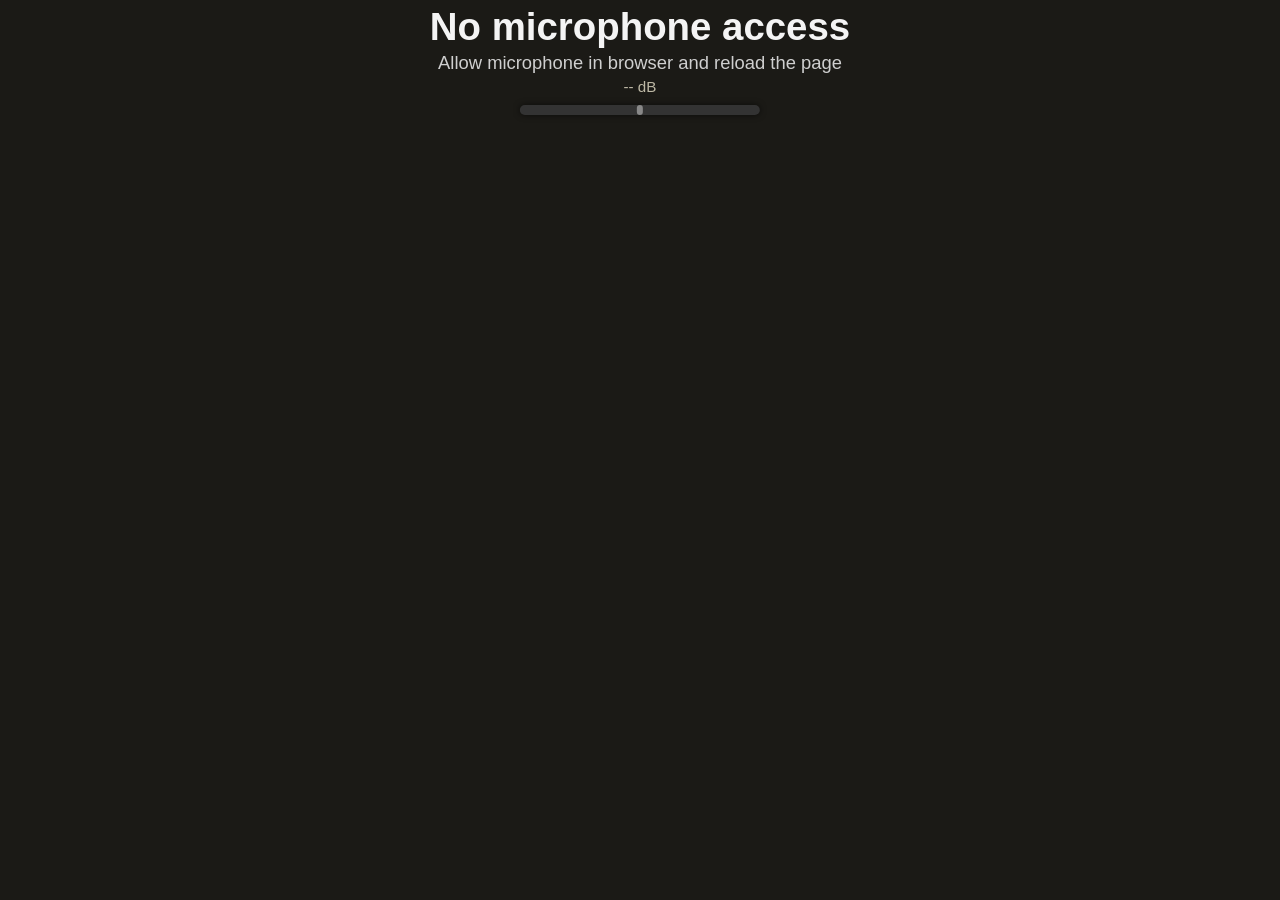
==== tune/index.html @ e5a69b0f "Create index.html" ====
<!DOCTYPE html>
<html lang="en">
<head>
<meta charset="UTF-8" />
<meta name="viewport" content="width=device-width,initial-scale=1" />
<title>Chromatic Tuner</title>
<style>
  :root {
    --bg: #1b1a16;
    --grid: #2b2a24;
    --axis: #4b483f;
    --track: #ffd700;
    --text: #f4f4f4;
    --muted: #cfcfcf;
  }

  body {
    margin: 0;
    overflow: hidden;
    background: var(--bg);
    color: var(--text);
    font-family: "Segoe UI", Tahoma, sans-serif;
  }

  #canvas {
    display: block;
    width: 100vw;
    height: 100vh;
  }

  #hud {
    position: absolute;
    top: 8px;
    left: 50%;
    transform: translateX(-50%);
    text-align: center;
    pointer-events: auto;
  }

  #note {
    font-size: 2.4em;
    font-weight: 700;
    line-height: 1;
    cursor: pointer;
    user-select: none;
  }

  #cents {
    margin-top: 6px;
    font-size: 1.15em;
    color: var(--muted);
  }

  #db {
    margin-top: 4px;
    font-size: 0.95em;
    color: #bdb8a5;
    pointer-events: none;
  }

  #indicator {
    position: relative;
    margin: 10px auto 0;
    width: 240px;
    height: 10px;
    border-radius: 999px;
    background: #333;
    box-shadow: 0 0 6px rgba(0, 0, 0, 0.6);
    pointer-events: none;
  }

  #indicator .bar {
    position: absolute;
    top: 0;
    left: 50%;
    transform: translateX(-50%);
    width: 6px;
    height: 100%;
    border-radius: 999px;
    background: #888;
  }

  #menuPanel {
    position: fixed;
    top: 58px;
    left: 10px;
    z-index: 20;
    width: 320px;
    max-height: calc(100vh - 64px);
    overflow: auto;
    border: 1px solid rgba(214, 188, 107, 0.28);
    border-radius: 14px;
    background: linear-gradient(180deg, rgba(36, 31, 21, 0.96), rgba(25, 22, 16, 0.97));
    padding: 13px;
    box-shadow: 0 12px 30px rgba(0, 0, 0, 0.5);
    backdrop-filter: blur(4px);
  }

  .hidden { display: none; }

  .menuTitle {
    font-size: 1.04rem;
    margin-bottom: 4px;
    color: #f8f0d7;
    font-weight: 650;
  }

  .menuHint {
    margin-bottom: 10px;
    font-size: 0.8rem;
    color: #bfb69c;
  }

  .menuRow {
    display: grid;
    grid-template-columns: 1fr auto auto;
    align-items: center;
    gap: 8px;
    margin-bottom: 8px;
  }

  .menuRow label {
    font-size: 0.86rem;
    color: #d9d1b6;
  }

  .menuRow input {
    width: 108px;
    background: #17140d;
    border: 1px solid #5a523c;
    color: #f6eed9;
    border-radius: 7px;
    padding: 5px 7px;
    font-size: 0.88rem;
  }

  .menuRow input[type="range"] {
    width: 110px;
    padding: 0;
    border: 0;
    background: transparent;
    accent-color: #d8be6f;
  }

  .menuActions {
    display: flex;
    gap: 8px;
    margin-top: 10px;
  }

  .menuAdvancedToggle {
    width: 100%;
    margin-top: 6px;
    border: 1px solid #6e6240;
    background: #2f2619;
    color: #f2e9cf;
    border-radius: 8px;
    padding: 7px 10px;
    cursor: pointer;
    text-align: left;
    font-size: 0.88rem;
  }

  .menuRowCheckbox {
    display: grid;
    grid-template-columns: 1fr auto;
    align-items: center;
    gap: 8px;
    margin-bottom: 8px;
  }

  .menuRowCheckbox label {
    font-size: 0.86rem;
    color: #d9d1b6;
  }

  .menuActions button {
    border: 1px solid #6e6240;
    background: #332a1b;
    color: #f2e9cf;
    border-radius: 7px;
    padding: 6px 10px;
    cursor: pointer;
  }

  #learnAStatus {
    margin-top: 8px;
    min-height: 1.2em;
    color: #cfc8af;
    font-size: 0.84rem;
  }

</style>
</head>
<body>
<canvas id="canvas"></canvas>
<div id="menuPanel" class="hidden">
  <div class="menuTitle">Quick Settings</div>
  <div class="menuHint">Pitch range is fixed: 150-3000 Hz</div>
  <div class="menuRow"><label for="a4Input">Reference A</label><input id="a4Range" type="range" min="380" max="500" step="0.1" value="440" /><input id="a4Input" type="number" min="380" max="500" step="0.1" value="440" /></div>
  <div class="menuActions" style="margin-top: 2px; margin-bottom: 8px;"><button id="learnABtn" type="button">Auto A</button></div>
  <button id="advancedToggleBtn" class="menuAdvancedToggle" type="button">Advanced settings</button>
  <div id="advancedPanel" class="hidden">
    <div class="menuRow"><label for="smoothingInput">Smoothness</label><input id="smoothingRange" type="range" min="1" max="15" step="1" value="5" /><input id="smoothingInput" type="number" min="1" max="15" step="1" value="5" /></div>
    <div class="menuRow"><label for="centsRangeInput">Scale (+/- cents)</label><input id="centsRangeRange" type="range" min="20" max="100" step="5" value="50" /><input id="centsRangeInput" type="number" min="20" max="100" step="5" value="50" /></div>
    <div class="menuRow"><label for="speedInput">Line speed</label><input id="speedRange" type="range" min="1" max="8" step="0.5" value="2" /><input id="speedInput" type="number" min="1" max="8" step="0.5" value="2" /></div>
    <div class="menuRow"><label for="silenceInput">Noise gate (RMS)</label><input id="silenceRange" type="range" min="0.001" max="0.05" step="0.001" value="0.01" /><input id="silenceInput" type="number" min="0.001" max="0.05" step="0.001" value="0.01" /></div>
    <div class="menuRow"><label for="loudInput">Full opacity RMS</label><input id="loudRange" type="range" min="0.01" max="0.3" step="0.005" value="0.08" /><input id="loudInput" type="number" min="0.01" max="0.3" step="0.005" value="0.08" /></div>
    <div class="menuRowCheckbox"><label for="centerZoneEnabledInput">Center zone</label><input id="centerZoneEnabledInput" type="checkbox" checked /></div>
    <div class="menuRow"><label for="zoneDiameterInput">Zone diameter (cents)</label><input id="zoneDiameterRange" type="range" min="2" max="40" step="1" value="10" /><input id="zoneDiameterInput" type="number" min="2" max="40" step="1" value="10" /></div>
  </div>
  <div id="learnAStatus"></div>
</div>
<div id="hud">
  <div id="note">Listening...</div>
  <div id="cents">0 cents</div>
  <div id="db">-80 dB</div>
  <div id="indicator"><div class="bar"></div></div>
</div>

<script type="module">
const minFreq = 150;
const maxFreq = 3000;
const sampleRate = 48000;
let smoothing = 5;
let centsRange = 50;
let silenceRms = 0.01;
let loudRms = 0.08;
let tuningA = 440;

const canvas = document.getElementById('canvas');
const ctx = canvas.getContext('2d');
const noteEl = document.getElementById('note');
const centsEl = document.getElementById('cents');
const dbEl = document.getElementById('db');
const bar = document.querySelector('#indicator .bar');
const menuPanel = document.getElementById('menuPanel');
const advancedToggleBtn = document.getElementById('advancedToggleBtn');
const advancedPanel = document.getElementById('advancedPanel');
const a4Range = document.getElementById('a4Range');
const a4Input = document.getElementById('a4Input');
const smoothingRange = document.getElementById('smoothingRange');
const smoothingInput = document.getElementById('smoothingInput');
const centsRangeRange = document.getElementById('centsRangeRange');
const centsRangeInput = document.getElementById('centsRangeInput');
const speedRange = document.getElementById('speedRange');
const speedInput = document.getElementById('speedInput');
const silenceRange = document.getElementById('silenceRange');
const silenceInput = document.getElementById('silenceInput');
const loudRange = document.getElementById('loudRange');
const loudInput = document.getElementById('loudInput');
const centerZoneEnabledInput = document.getElementById('centerZoneEnabledInput');
const zoneDiameterRange = document.getElementById('zoneDiameterRange');
const zoneDiameterInput = document.getElementById('zoneDiameterInput');
const learnABtn = document.getElementById('learnABtn');
const learnAStatus = document.getElementById('learnAStatus');

let centerY = 0;
let speed = 2;
const gridStep = 60;
let offsetX = 0;
let trail = [];
let lastMedianCents = 0;
let lastCents = [];
let latestPoint = null;
let silentFrames = 0;
let noPitchFrames = 0;
let maxHoldFrames = 18;
let lastShownNote = 'Listening...';
let lastShownCents = 0;
let learnAActive = false;
let learnADeadline = 0;
let learnASamples = [];
let centerZoneEnabled = true;
let centerZoneDiameter = 10;

function resizeCanvas() {
  canvas.width = window.innerWidth;
  canvas.height = window.innerHeight;
  centerY = canvas.height / 2;
}
resizeCanvas();
window.addEventListener('resize', resizeCanvas);

let audioCtx = null;
let analyser = null;
let timeBuffer = null;

function getRms(buffer) {
  let rms = 0;
  for (let i = 0; i < buffer.length; i++) rms += buffer[i] * buffer[i];
  return Math.sqrt(rms / buffer.length);
}

function detectPitch(buffer, minF = minFreq, maxF = maxFreq, sr = sampleRate) {

  const minLag = Math.floor(sr / maxF);
  const maxLag = Math.floor(sr / minF);

  let bestLag = -1;
  let bestCorr = 0;

  for (let lag = minLag; lag <= maxLag; lag++) {
    let corr = 0;
    for (let i = 0; i < buffer.length - lag; i++) {
      corr += buffer[i] * buffer[i + lag];
    }
    if (corr > bestCorr) {
      bestCorr = corr;
      bestLag = lag;
    }
  }

  if (bestLag <= 0) return null;
  return sr / bestLag;
}

const noteNames = ['C', 'C#', 'D', 'D#', 'E', 'F', 'F#', 'G', 'G#', 'A', 'A#', 'B'];
function freqToNote(f) {
  const midi = 69 + 12 * Math.log2(f / tuningA);
  const rounded = Math.round(midi);
  const cents = Math.round((midi - rounded) * 100);
  return {
    name: noteNames[((rounded % 12) + 12) % 12],
    octave: Math.floor(rounded / 12) - 1,
    cents
  };
}

function drawCentsScale() {
  const marks = [];
  for (let m = -centsRange; m <= centsRange; m += 25) marks.push(m);
  if (marks[marks.length - 1] !== centsRange) marks.push(centsRange);
  ctx.font = '13px Segoe UI';
  ctx.textAlign = 'right';
  ctx.textBaseline = 'middle';

  for (const mark of marks) {
    const y = centerY - (mark / centsRange) * (canvas.height / 2);
    const isCenter = mark === 0;
    ctx.strokeStyle = isCenter ? '#555246' : '#353329';
    ctx.lineWidth = isCenter ? 2 : 1;
    ctx.beginPath();
    ctx.moveTo(0, y);
    ctx.lineTo(canvas.width, y);
    ctx.stroke();

    ctx.fillStyle = isCenter ? '#d7d4c8' : '#9c998f';
    const label = mark > 0 ? `+${mark}c` : `${mark}c`;
    ctx.fillText(label, canvas.width - 8, y);
  }
}

function drawMovingGrid() {
  ctx.strokeStyle = '#2b2a24';
  ctx.lineWidth = 1;

  const phase = ((offsetX % gridStep) + gridStep) % gridStep;
  for (let x = -phase; x < canvas.width; x += gridStep) {
    ctx.beginPath();
    ctx.moveTo(x, 0);
    ctx.lineTo(x, canvas.height);
    ctx.stroke();
  }
}

function drawCenterZone() {
  if (!centerZoneEnabled) return;
  const zoneCents = Math.min(centerZoneDiameter / 2, centsRange);
  const yTop = centerY - (zoneCents / centsRange) * (canvas.height / 2);
  const yBottom = centerY + (zoneCents / centsRange) * (canvas.height / 2);

  // Bright cyan gives better long-distance visibility on dark background.
  ctx.fillStyle = 'rgba(80, 230, 255, 0.14)';
  ctx.fillRect(0, yTop, canvas.width, yBottom - yTop);

  ctx.strokeStyle = 'rgba(95, 242, 255, 0.82)';
  ctx.lineWidth = 1.4;
  ctx.beginPath();
  ctx.moveTo(0, yTop);
  ctx.lineTo(canvas.width, yTop);
  ctx.moveTo(0, yBottom);
  ctx.lineTo(canvas.width, yBottom);
  ctx.stroke();
}

function drawNoteRanges(startX) {
  ctx.font = '12px Segoe UI';
  ctx.textAlign = 'center';
  ctx.textBaseline = 'bottom';
  ctx.strokeStyle = 'rgba(185, 176, 142, 0.48)';
  ctx.fillStyle = 'rgba(231, 223, 193, 0.95)';

  let segmentStart = -1;
  let segmentNote = null;

  for (let i = 0; i <= trail.length; i++) {
    const item = i < trail.length ? trail[i] : null;
    const note = item && item.note ? item.note : null;

    if (segmentStart === -1) {
      if (note) {
        segmentStart = i;
        segmentNote = note;
      }
      continue;
    }

    if (note !== segmentNote) {
      const segmentEnd = i - 1;
      const x1 = startX + segmentStart * speed;
      const x2 = startX + segmentEnd * speed;
      const width = x2 - x1;
      const y = canvas.height - 24;
      if (width >= 24) {
        ctx.beginPath();
        ctx.moveTo(x1, y);
        ctx.lineTo(x2, y);
        ctx.moveTo(x1, y - 6);
        ctx.lineTo(x1, y + 6);
        ctx.moveTo(x2, y - 6);
        ctx.lineTo(x2, y + 6);
        ctx.stroke();
      }
      if (width >= 44) ctx.fillText(segmentNote, (x1 + x2) / 2, y - 8);

      if (note) {
        segmentStart = i;
        segmentNote = note;
      } else {
        segmentStart = -1;
        segmentNote = null;
      }
    }
  }
}

function drawTrail() {
  if (trail.length === 0) return;
  const startX = canvas.width - (trail.length - 1) * speed + offsetX;

  ctx.lineWidth = 3;
  for (let i = 1; i < trail.length; i++) {
    const prev = trail[i - 1];
    const curr = trail[i];
    if (!prev || !curr) continue;

    const x1 = startX + (i - 1) * speed;
    const y1 = centerY - (prev.cents / centsRange) * (canvas.height / 2);
    const x2 = startX + i * speed;
    const y2 = centerY - (curr.cents / centsRange) * (canvas.height / 2);
    const alpha = Math.max(0.06, Math.min(1, (prev.alpha + curr.alpha) / 2));
    ctx.strokeStyle = `rgba(255, 215, 0, ${alpha})`;
    ctx.beginPath();
    ctx.moveTo(x1, y1);
    ctx.lineTo(x2, y2);
    ctx.stroke();
  }

  drawNoteRanges(startX);
}

function estimateAFromFrequency(f) {
  const midi440 = 69 + 12 * Math.log2(f / 440);
  const nearestAMidi = Math.round((midi440 - 9) / 12) * 12 + 9;
  const a = f / Math.pow(2, (nearestAMidi - 69) / 12);
  if (!Number.isFinite(a)) return null;
  if (a < 380 || a > 500) return null;
  return a;
}

function finalizeLearnA() {
  learnAActive = false;
  if (learnASamples.length < 8) {
    learnAStatus.textContent = 'Not enough signal. Play A louder and more stable.';
    return;
  }
  const sorted = [...learnASamples].sort((a, b) => a - b);
  const median = sorted[Math.floor(sorted.length / 2)];
  tuningA = Math.round(median * 10) / 10;
  a4Input.value = tuningA.toFixed(1);
  a4Range.value = tuningA.toFixed(1);
  learnAStatus.textContent = `A4 set to ${tuningA.toFixed(1)} Hz`;
}

function updatePitchState() {
  if (!analyser || !timeBuffer) return;
  analyser.getFloatTimeDomainData(timeBuffer);
  const rms = getRms(timeBuffer);
  const db = Math.max(-80, 20 * Math.log10(Math.max(rms, 1e-6)));
  dbEl.textContent = `${db.toFixed(1)} dB`;

  if (rms < silenceRms) {
    silentFrames += 1;
    latestPoint = null;
    lastCents = [];
    noteEl.textContent = lastShownNote;
    centsEl.textContent = `${lastShownCents >= 0 ? '+' : ''}${lastShownCents} cents`;
    bar.style.left = '50%';
    bar.style.background = '#888';
    return;
  }

  silentFrames = 0;
  const f = detectPitch(timeBuffer);

  if (!f) {
    latestPoint = null;
    noteEl.textContent = lastShownNote;
    centsEl.textContent = `${lastShownCents >= 0 ? '+' : ''}${lastShownCents} cents`;
    bar.style.left = '50%';
    bar.style.background = '#888';
    return;
  }

  const { name, octave, cents } = freqToNote(f);
  lastCents.push(cents);
  if (lastCents.length > smoothing) lastCents.shift();

  const sorted = [...lastCents].sort((a, b) => a - b);
  const medianCents = sorted[Math.floor(sorted.length / 2)];
  lastMedianCents = medianCents;

  noteEl.textContent = `${name}${octave}`;
  centsEl.textContent = `${medianCents >= 0 ? '+' : ''}${medianCents} cents`;
  lastShownNote = `${name}${octave}`;
  lastShownCents = medianCents;

  const pct = Math.max(-1, Math.min(1, medianCents / centsRange));
  bar.style.left = `${50 + pct * 50}%`;

  const abs = Math.abs(medianCents);
  if (abs <= 5) bar.style.background = '#2ecc71';
  else if (abs <= 15) bar.style.background = '#f1c40f';
  else bar.style.background = '#e74c3c';

  const normalized = (rms - silenceRms) / (loudRms - silenceRms);
  const alpha = Math.max(0.1, Math.min(1, normalized));
  latestPoint = { cents: medianCents, alpha, note: `${name}${octave}` };
  noPitchFrames = 0;

  if (learnAActive) {
    const aCandidate = estimateAFromFrequency(f);
    if (aCandidate) learnASamples.push(aCandidate);
  }
}

function drawFrame() {
  ctx.fillStyle = '#1b1a16';
  ctx.fillRect(0, 0, canvas.width, canvas.height);

  drawMovingGrid();
  drawCenterZone();
  drawCentsScale();
  drawTrail();
}

function animate() {
  if (learnAActive && performance.now() >= learnADeadline) finalizeLearnA();
  updatePitchState();

  offsetX -= speed;
  const maxLen = Math.ceil(canvas.width / speed) + 10;
  if (offsetX <= -speed) {
    offsetX += speed;
    if (latestPoint) {
      trail.push({ ...latestPoint });
      noPitchFrames = 0;
    } else {
      noPitchFrames += 1;
      const prev = trail.length > 0 ? trail[trail.length - 1] : null;
      if (prev && noPitchFrames <= maxHoldFrames) {
        trail.push({
          cents: prev.cents,
          note: prev.note,
          alpha: Math.max(0.02, prev.alpha * 0.9)
        });
      } else {
        trail.push(null);
      }
    }
    if (trail.length > maxLen) trail.shift();
  }

  drawFrame();
  requestAnimationFrame(animate);
}

function applySettingsFromUI() {
  const nextA4 = parseFloat(a4Input.value);
  const nextSmooth = parseInt(smoothingInput.value, 10);
  const nextRange = parseFloat(centsRangeInput.value);
  const nextSpeed = parseFloat(speedInput.value);
  const nextSilence = parseFloat(silenceInput.value);
  const nextLoud = parseFloat(loudInput.value);
  const nextZoneDiameter = parseFloat(zoneDiameterInput.value);

  if (Number.isFinite(nextA4) && nextA4 >= 380 && nextA4 <= 500) tuningA = nextA4;
  if (Number.isFinite(nextSmooth) && nextSmooth >= 1 && nextSmooth <= 15) smoothing = nextSmooth;
  if (Number.isFinite(nextRange) && nextRange >= 20 && nextRange <= 100) centsRange = nextRange;
  if (Number.isFinite(nextSpeed) && nextSpeed >= 1 && nextSpeed <= 8) speed = nextSpeed;
  if (Number.isFinite(nextSilence) && nextSilence >= 0.001 && nextSilence <= 0.05) silenceRms = nextSilence;
  if (Number.isFinite(nextLoud) && nextLoud > silenceRms && nextLoud <= 0.3) loudRms = nextLoud;
  if (Number.isFinite(nextZoneDiameter) && nextZoneDiameter >= 2 && nextZoneDiameter <= 40) centerZoneDiameter = nextZoneDiameter;
  centerZoneEnabled = centerZoneEnabledInput.checked;

  learnAStatus.textContent = `Applied. A4=${tuningA.toFixed(1)} Hz`;
}

function bindPair(numberEl, rangeEl) {
  const syncFromNumber = () => {
    rangeEl.value = numberEl.value;
    applySettingsFromUI();
  };
  const syncFromRange = () => {
    numberEl.value = rangeEl.value;
    applySettingsFromUI();
  };
  numberEl.addEventListener('input', syncFromNumber);
  numberEl.addEventListener('change', syncFromNumber);
  rangeEl.addEventListener('input', syncFromRange);
  rangeEl.addEventListener('change', syncFromRange);
}

async function startTuner() {
  try {
    const stream = await navigator.mediaDevices.getUserMedia({
      audio: {
        echoCancellation: false,
        noiseSuppression: false,
        autoGainControl: false
      }
    });

    audioCtx = new AudioContext({ sampleRate });
    const source = audioCtx.createMediaStreamSource(stream);
    analyser = audioCtx.createAnalyser();
    analyser.fftSize = 2048;
    source.connect(analyser);
    timeBuffer = new Float32Array(analyser.fftSize);

    if (audioCtx.state === 'suspended') await audioCtx.resume();
    requestAnimationFrame(animate);
  } catch (err) {
    noteEl.textContent = 'No microphone access';
    centsEl.textContent = 'Allow microphone in browser and reload the page';
    dbEl.textContent = '-- dB';
    bar.style.left = '50%';
    bar.style.background = '#888';
  }
}

noteEl.addEventListener('click', () => menuPanel.classList.toggle('hidden'));
advancedToggleBtn.addEventListener('click', () => {
  advancedPanel.classList.toggle('hidden');
  advancedToggleBtn.textContent = advancedPanel.classList.contains('hidden') ? 'Advanced settings' : 'Hide advanced settings';
});
bindPair(a4Input, a4Range);
bindPair(smoothingInput, smoothingRange);
bindPair(centsRangeInput, centsRangeRange);
bindPair(speedInput, speedRange);
bindPair(silenceInput, silenceRange);
bindPair(loudInput, loudRange);
bindPair(zoneDiameterInput, zoneDiameterRange);
centerZoneEnabledInput.addEventListener('change', applySettingsFromUI);
learnABtn.addEventListener('click', () => {
  learnAActive = true;
  learnASamples = [];
  learnADeadline = performance.now() + 2500;
  learnAStatus.textContent = 'Play A for ~2.5 sec...';
});

startTuner();
</script>
</body>
</html>
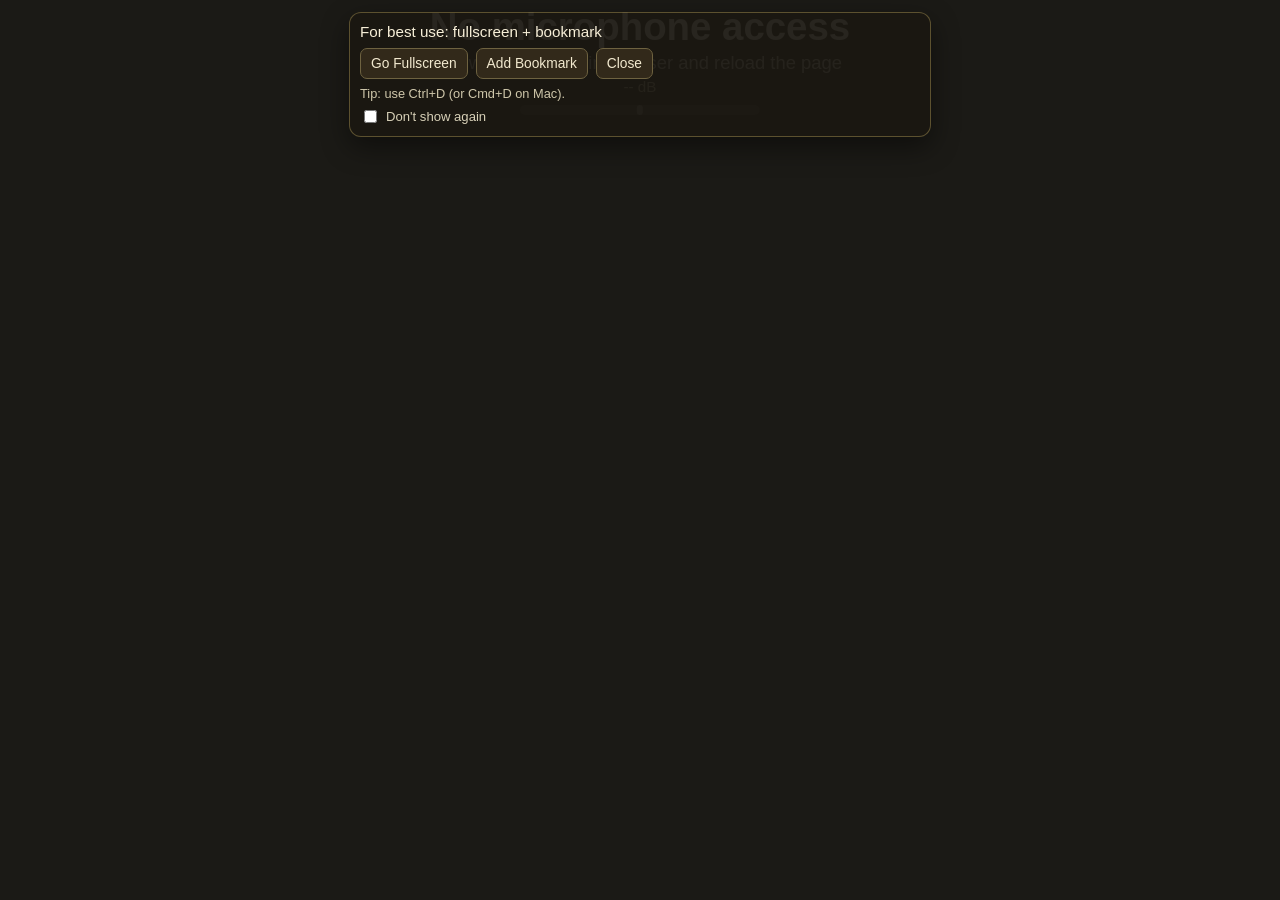
==== commit 25e75283: "Update index.html" ====
--- a/tune/index.html
+++ b/tune/index.html
@@ -190,16 +190,95 @@
     font-size: 0.84rem;
   }
 
+  #startupPanel {
+    position: fixed;
+    inset: 0;
+    z-index: 30;
+    display: flex;
+    align-items: flex-start;
+    justify-content: center;
+    pointer-events: none;
+    padding-top: 12px;
+  }
+
+  #startupPanel.hidden {
+    display: none;
+  }
+
+  #startupCard {
+    width: min(560px, calc(100vw - 24px));
+    border: 1px solid rgba(214, 188, 107, 0.35);
+    border-radius: 12px;
+    background: rgba(27, 24, 17, 0.94);
+    box-shadow: 0 10px 28px rgba(0, 0, 0, 0.45);
+    padding: 10px;
+    pointer-events: auto;
+  }
+
+  .startupTitle {
+    font-size: 0.95rem;
+    color: #f7efd8;
+    margin-bottom: 8px;
+  }
+
+  .startupActions {
+    display: flex;
+    flex-wrap: wrap;
+    gap: 8px;
+  }
+
+  .startupActions button {
+    border: 1px solid #6e6240;
+    background: #32291a;
+    color: #f2e9cf;
+    border-radius: 7px;
+    padding: 7px 10px;
+    cursor: pointer;
+    font-size: 0.86rem;
+  }
+
+  #bookmarkHint {
+    margin-top: 7px;
+    color: #cfc7ab;
+    font-size: 0.8rem;
+  }
+
+  .startupRemember {
+    margin-top: 6px;
+    font-size: 0.82rem;
+    color: #d8d1b8;
+    display: flex;
+    align-items: center;
+    gap: 6px;
+  }
+
 </style>
 </head>
 <body>
 <canvas id="canvas"></canvas>
+<div id="startupPanel">
+  <div id="startupCard">
+    <div class="startupTitle">For best use: fullscreen + bookmark</div>
+    <div class="startupActions">
+      <button id="fullscreenBtn" type="button">Go Fullscreen</button>
+      <button id="bookmarkBtn" type="button">Add Bookmark</button>
+      <button id="installBtn" type="button" class="hidden">Install App</button>
+      <button id="startupCloseBtn" type="button">Close</button>
+    </div>
+    <div id="bookmarkHint">Tip: use Ctrl+D (or Cmd+D on Mac).</div>
+    <label class="startupRemember"><input id="dontShowStartupInput" type="checkbox" /> Don't show again</label>
+  </div>
+</div>
 <div id="menuPanel" class="hidden">
   <div class="menuTitle">Quick Settings</div>
   <div class="menuHint">Pitch range is fixed: 150-3000 Hz</div>
   <div class="menuRow"><label for="a4Input">Reference A</label><input id="a4Range" type="range" min="380" max="500" step="0.1" value="440" /><input id="a4Input" type="number" min="380" max="500" step="0.1" value="440" /></div>
   <div class="menuActions" style="margin-top: 2px; margin-bottom: 8px;"><button id="learnABtn" type="button">Auto A</button></div>
   <button id="advancedToggleBtn" class="menuAdvancedToggle" type="button">Advanced settings</button>
+  <div class="menuActions" style="margin-top: 6px; margin-bottom: 8px;">
+    <button id="advancedFullscreenBtn" type="button">Go Fullscreen</button>
+    <button id="advancedBookmarkBtn" type="button">Add Bookmark</button>
+  </div>
   <div id="advancedPanel" class="hidden">
     <div class="menuRow"><label for="smoothingInput">Smoothness</label><input id="smoothingRange" type="range" min="1" max="15" step="1" value="5" /><input id="smoothingInput" type="number" min="1" max="15" step="1" value="5" /></div>
     <div class="menuRow"><label for="centsRangeInput">Scale (+/- cents)</label><input id="centsRangeRange" type="range" min="20" max="100" step="5" value="50" /><input id="centsRangeInput" type="number" min="20" max="100" step="5" value="50" /></div>
@@ -234,6 +313,15 @@
 const centsEl = document.getElementById('cents');
 const dbEl = document.getElementById('db');
 const bar = document.querySelector('#indicator .bar');
+const startupPanel = document.getElementById('startupPanel');
+const fullscreenBtn = document.getElementById('fullscreenBtn');
+const bookmarkBtn = document.getElementById('bookmarkBtn');
+const installBtn = document.getElementById('installBtn');
+const startupCloseBtn = document.getElementById('startupCloseBtn');
+const bookmarkHint = document.getElementById('bookmarkHint');
+const dontShowStartupInput = document.getElementById('dontShowStartupInput');
+const advancedFullscreenBtn = document.getElementById('advancedFullscreenBtn');
+const advancedBookmarkBtn = document.getElementById('advancedBookmarkBtn');
 const menuPanel = document.getElementById('menuPanel');
 const advancedToggleBtn = document.getElementById('advancedToggleBtn');
 const advancedPanel = document.getElementById('advancedPanel');
@@ -273,6 +361,8 @@
 let learnASamples = [];
 let centerZoneEnabled = true;
 let centerZoneDiameter = 10;
+let deferredInstallPrompt = null;
+let fullscreenAutoTried = false;
 
 function resizeCanvas() {
   canvas.width = window.innerWidth;
@@ -622,6 +712,39 @@
   rangeEl.addEventListener('change', syncFromRange);
 }
 
+async function requestFullscreenNow() {
+  const el = document.documentElement;
+  try {
+    if (document.fullscreenElement) return true;
+    if (el.requestFullscreen) await el.requestFullscreen();
+    else if (el.webkitRequestFullscreen) el.webkitRequestFullscreen();
+    else if (el.msRequestFullscreen) el.msRequestFullscreen();
+    return !!document.fullscreenElement || !!document.webkitFullscreenElement;
+  } catch {
+    return false;
+  }
+}
+
+function closeStartupPanel() {
+  if (dontShowStartupInput.checked) localStorage.setItem('tuner_hide_startup', '1');
+  startupPanel.classList.add('hidden');
+}
+
+function showBookmarkHint() {
+  const isMac = /Mac|iPhone|iPad/.test(navigator.platform);
+  const hotkey = isMac ? 'Cmd+D' : 'Ctrl+D';
+  bookmarkHint.textContent = `Use ${hotkey} to add this page to bookmarks.`;
+}
+
+async function tryFullscreenAuto() {
+  if (fullscreenAutoTried) return;
+  fullscreenAutoTried = true;
+  const ok = await requestFullscreenNow();
+  if (ok) {
+    bookmarkHint.textContent = 'Fullscreen enabled.';
+  }
+}
+
 async function startTuner() {
   try {
     const stream = await navigator.mediaDevices.getUserMedia({
@@ -663,6 +786,40 @@
 bindPair(loudInput, loudRange);
 bindPair(zoneDiameterInput, zoneDiameterRange);
 centerZoneEnabledInput.addEventListener('change', applySettingsFromUI);
+fullscreenBtn.addEventListener('click', async () => {
+  const ok = await requestFullscreenNow();
+  bookmarkHint.textContent = ok
+    ? 'Fullscreen enabled.'
+    : 'Fullscreen was blocked. You can still continue.';
+});
+bookmarkBtn.addEventListener('click', showBookmarkHint);
+advancedFullscreenBtn.addEventListener('click', async () => {
+  const ok = await requestFullscreenNow();
+  bookmarkHint.textContent = ok
+    ? 'Fullscreen enabled.'
+    : 'Fullscreen was blocked. You can still continue.';
+});
+advancedBookmarkBtn.addEventListener('click', showBookmarkHint);
+installBtn.addEventListener('click', async () => {
+  if (!deferredInstallPrompt) return;
+  deferredInstallPrompt.prompt();
+  await deferredInstallPrompt.userChoice;
+  deferredInstallPrompt = null;
+  installBtn.classList.add('hidden');
+});
+startupCloseBtn.addEventListener('click', closeStartupPanel);
+startupCloseBtn.addEventListener('pointerdown', closeStartupPanel);
+window.addEventListener('beforeinstallprompt', (event) => {
+  event.preventDefault();
+  deferredInstallPrompt = event;
+  installBtn.classList.remove('hidden');
+});
+tryFullscreenAuto();
+window.addEventListener('pointerdown', tryFullscreenAuto, { once: true });
+window.addEventListener('keydown', tryFullscreenAuto, { once: true });
+if (localStorage.getItem('tuner_hide_startup') === '1') {
+  startupPanel.classList.add('hidden');
+}
 learnABtn.addEventListener('click', () => {
   learnAActive = true;
   learnASamples = [];
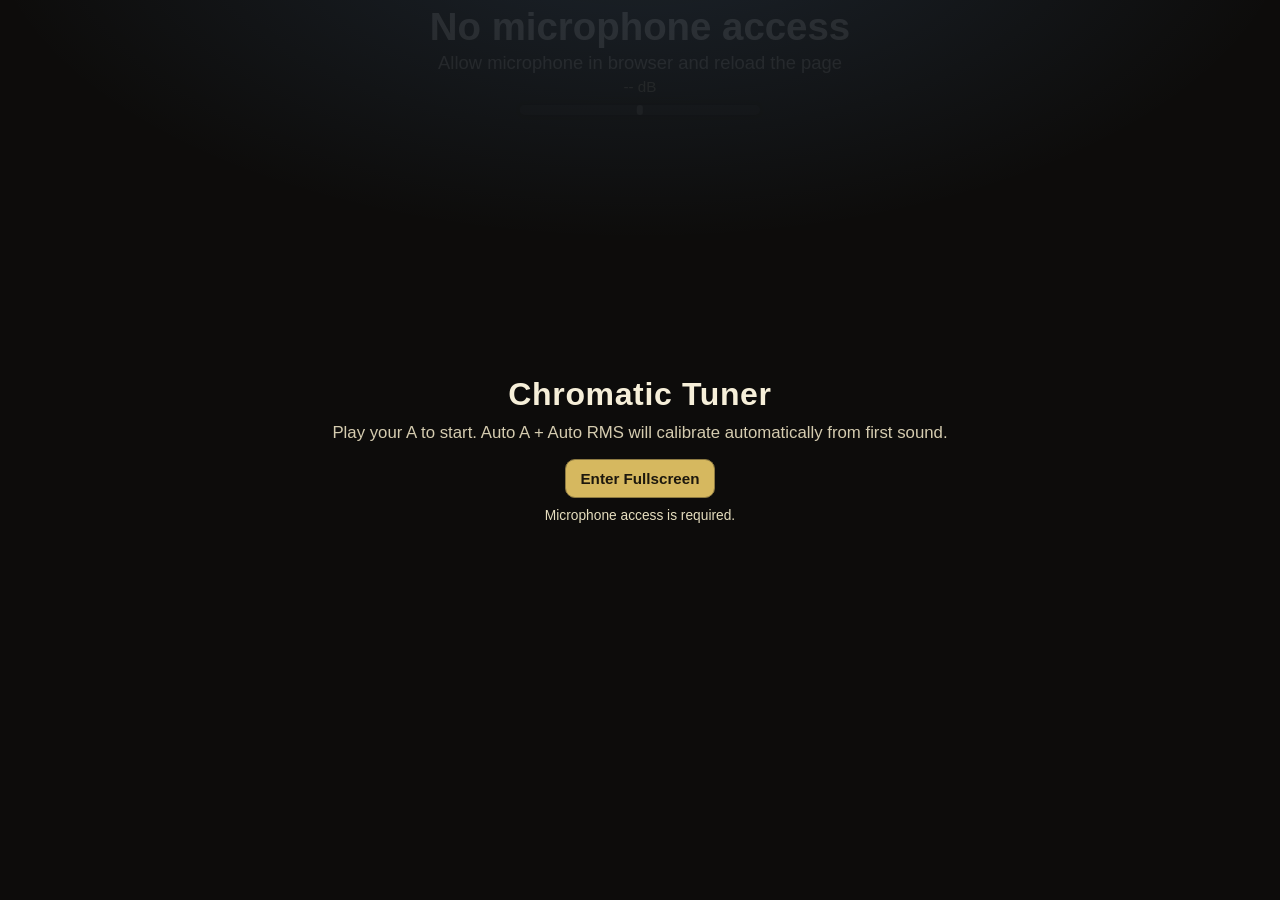
==== commit e3ea799a: "Update index.html" ====
--- a/tune/index.html
+++ b/tune/index.html
@@ -111,6 +111,17 @@
     color: #bfb69c;
   }
 
+  .menuHelp {
+    margin: 4px 0 10px;
+    padding: 8px 9px;
+    border-radius: 8px;
+    border: 1px solid rgba(214, 188, 107, 0.22);
+    background: rgba(255, 255, 255, 0.03);
+    font-size: 0.78rem;
+    color: #cfc7aa;
+    line-height: 1.35;
+  }
+
   .menuRow {
     display: grid;
     grid-template-columns: 1fr auto auto;
@@ -190,90 +201,90 @@
     font-size: 0.84rem;
   }
 
-  #startupPanel {
+  #launchScreen {
     position: fixed;
     inset: 0;
     z-index: 30;
     display: flex;
-    align-items: flex-start;
+    align-items: center;
     justify-content: center;
-    pointer-events: none;
-    padding-top: 12px;
-  }
-
-  #startupPanel.hidden {
+    background:
+      radial-gradient(1200px 600px at 50% -10%, rgba(121, 185, 255, 0.14), transparent 55%),
+      rgba(13, 12, 10, 0.9);
+  }
+
+  #launchScreen.hidden {
     display: none;
   }
 
-  #startupCard {
-    width: min(560px, calc(100vw - 24px));
-    border: 1px solid rgba(214, 188, 107, 0.35);
-    border-radius: 12px;
-    background: rgba(27, 24, 17, 0.94);
-    box-shadow: 0 10px 28px rgba(0, 0, 0, 0.45);
-    padding: 10px;
-    pointer-events: auto;
-  }
-
-  .startupTitle {
+  #launchCard {
+    width: min(760px, calc(100vw - 30px));
+    padding: 22px 16px;
+    text-align: center;
+  }
+
+  #launchTitle {
+    font-size: clamp(1.35rem, 2.7vw, 2rem);
+    color: #f6efd9;
+    margin-bottom: 10px;
+    font-weight: 700;
+    letter-spacing: 0.02em;
+  }
+
+  #launchText {
+    color: #d5ccb0;
+    font-size: clamp(0.92rem, 1.8vw, 1.05rem);
+    margin-bottom: 16px;
+  }
+
+  #launchFullscreenBtn {
+    border: 1px solid #8d7a42;
+    background: #d6b85f;
+    color: #1d180d;
+    border-radius: 10px;
+    padding: 10px 14px;
+    cursor: pointer;
     font-size: 0.95rem;
-    color: #f7efd8;
-    margin-bottom: 8px;
-  }
-
-  .startupActions {
-    display: flex;
-    flex-wrap: wrap;
-    gap: 8px;
-  }
-
-  .startupActions button {
-    border: 1px solid #6e6240;
-    background: #32291a;
-    color: #f2e9cf;
-    border-radius: 7px;
-    padding: 7px 10px;
-    cursor: pointer;
+    font-weight: 700;
+  }
+
+  #launchFullscreenBtn:disabled {
+    opacity: 0.72;
+    cursor: default;
+  }
+
+  #launchStatus {
+    margin-top: 10px;
+    min-height: 1.2em;
+    color: #e6debf;
     font-size: 0.86rem;
-  }
-
-  #bookmarkHint {
-    margin-top: 7px;
-    color: #cfc7ab;
-    font-size: 0.8rem;
-  }
-
-  .startupRemember {
-    margin-top: 6px;
-    font-size: 0.82rem;
-    color: #d8d1b8;
-    display: flex;
-    align-items: center;
-    gap: 6px;
   }
 
 </style>
 </head>
 <body>
 <canvas id="canvas"></canvas>
-<div id="startupPanel">
-  <div id="startupCard">
-    <div class="startupTitle">For best use: fullscreen + bookmark</div>
-    <div class="startupActions">
-      <button id="fullscreenBtn" type="button">Go Fullscreen</button>
-      <button id="bookmarkBtn" type="button">Add Bookmark</button>
-      <button id="installBtn" type="button" class="hidden">Install App</button>
-      <button id="startupCloseBtn" type="button">Close</button>
-    </div>
-    <div id="bookmarkHint">Tip: use Ctrl+D (or Cmd+D on Mac).</div>
-    <label class="startupRemember"><input id="dontShowStartupInput" type="checkbox" /> Don't show again</label>
+<div id="launchScreen">
+  <div id="launchCard">
+    <div id="launchTitle">Chromatic Tuner</div>
+    <div id="launchText">Play your A to start. Auto A + Auto RMS will calibrate automatically from first sound.</div>
+    <button id="launchFullscreenBtn" type="button">Enter Fullscreen</button>
+    <div id="launchStatus"></div>
   </div>
 </div>
 <div id="menuPanel" class="hidden">
   <div class="menuTitle">Quick Settings</div>
   <div class="menuHint">Pitch range is fixed: 150-3000 Hz</div>
   <div class="menuRow"><label for="a4Input">Reference A</label><input id="a4Range" type="range" min="380" max="500" step="0.1" value="440" /><input id="a4Input" type="number" min="380" max="500" step="0.1" value="440" /></div>
-  <div class="menuActions" style="margin-top: 2px; margin-bottom: 8px;"><button id="learnABtn" type="button">Auto A</button></div>
+  <div class="menuActions" style="margin-top: 2px; margin-bottom: 8px;">
+    <button id="learnABtn" type="button">Auto A</button>
+    <button id="learnRmsBtn" type="button">Auto RMS</button>
+    <button id="selfTestBtn" type="button">Self-check</button>
+  </div>
+  <div class="menuHelp">
+    <div><strong>Noise gate (RMS):</strong> minimum level to treat sound as valid.</div>
+    <div><strong>Full opacity RMS:</strong> level where the line reaches maximum visibility.</div>
+  </div>
   <button id="advancedToggleBtn" class="menuAdvancedToggle" type="button">Advanced settings</button>
   <div class="menuActions" style="margin-top: 6px; margin-bottom: 8px;">
     <button id="advancedFullscreenBtn" type="button">Go Fullscreen</button>
@@ -300,7 +311,7 @@
 <script type="module">
 const minFreq = 150;
 const maxFreq = 3000;
-const sampleRate = 48000;
+const preferredSampleRate = 48000;
 let smoothing = 5;
 let centsRange = 50;
 let silenceRms = 0.01;
@@ -313,13 +324,9 @@
 const centsEl = document.getElementById('cents');
 const dbEl = document.getElementById('db');
 const bar = document.querySelector('#indicator .bar');
-const startupPanel = document.getElementById('startupPanel');
-const fullscreenBtn = document.getElementById('fullscreenBtn');
-const bookmarkBtn = document.getElementById('bookmarkBtn');
-const installBtn = document.getElementById('installBtn');
-const startupCloseBtn = document.getElementById('startupCloseBtn');
-const bookmarkHint = document.getElementById('bookmarkHint');
-const dontShowStartupInput = document.getElementById('dontShowStartupInput');
+const launchScreen = document.getElementById('launchScreen');
+const launchFullscreenBtn = document.getElementById('launchFullscreenBtn');
+const launchStatus = document.getElementById('launchStatus');
 const advancedFullscreenBtn = document.getElementById('advancedFullscreenBtn');
 const advancedBookmarkBtn = document.getElementById('advancedBookmarkBtn');
 const menuPanel = document.getElementById('menuPanel');
@@ -341,6 +348,8 @@
 const zoneDiameterRange = document.getElementById('zoneDiameterRange');
 const zoneDiameterInput = document.getElementById('zoneDiameterInput');
 const learnABtn = document.getElementById('learnABtn');
+const learnRmsBtn = document.getElementById('learnRmsBtn');
+const selfTestBtn = document.getElementById('selfTestBtn');
 const learnAStatus = document.getElementById('learnAStatus');
 
 let centerY = 0;
@@ -359,10 +368,34 @@
 let learnAActive = false;
 let learnADeadline = 0;
 let learnASamples = [];
+let learnRmsActive = false;
+let learnRmsDeadline = 0;
+let learnRmsSamples = [];
 let centerZoneEnabled = true;
 let centerZoneDiameter = 10;
-let deferredInstallPrompt = null;
-let fullscreenAutoTried = false;
+let started = false;
+let startupFlowRunning = false;
+let smoothedPitchHz = null;
+let selfTestActive = false;
+let selfTestStartTs = 0;
+let selfTestMidi = [];
+const selfTestNoteMs = 650;
+const selfTestGlideMs = 0;
+let selfTestOsc = null;
+let selfTestGain = null;
+let selfTestLastNoteIndex = -1;
+let transitionCandidateHz = null;
+let transitionFrames = 0;
+const minPitchClarity = 0.35;
+const transitionJumpCents = 70;
+const transitionConfirmFrames = 2;
+const transitionToleranceCents = 35;
+let forceSnapToPitch = false;
+let prevRms = 0;
+let onsetHoldFrames = 0;
+const onsetRmsJump = 0.006;
+const onsetRatio = 1.7;
+const onsetHoldFrameCount = 5; // ~80 ms at 60fps
 
 function resizeCanvas() {
   canvas.width = window.innerWidth;
@@ -382,27 +415,97 @@
   return Math.sqrt(rms / buffer.length);
 }
 
-function detectPitch(buffer, minF = minFreq, maxF = maxFreq, sr = sampleRate) {
-
-  const minLag = Math.floor(sr / maxF);
-  const maxLag = Math.floor(sr / minF);
-
+function correlationAtLag(buffer, lag) {
+  let corr = 0;
+  for (let i = 0; i < buffer.length - lag; i++) corr += buffer[i] * buffer[i + lag];
+  return corr;
+}
+
+function centsDistance(f1, f2) {
+  return Math.abs(1200 * Math.log2(f1 / f2));
+}
+
+function snapCandidateToPreviousOctave(freq, prevFreq, minF, maxF) {
+  if (!Number.isFinite(prevFreq) || prevFreq <= 0) return freq;
+  const candidates = [freq, freq * 2, freq * 0.5, freq * 4, freq * 0.25]
+    .filter(v => Number.isFinite(v) && v >= minF && v <= maxF);
+  if (candidates.length === 0) return freq;
+
+  let best = candidates[0];
+  let bestDist = centsDistance(best, prevFreq);
+  for (let i = 1; i < candidates.length; i++) {
+    const d = centsDistance(candidates[i], prevFreq);
+    if (d < bestDist) {
+      best = candidates[i];
+      bestDist = d;
+    }
+  }
+  return best;
+}
+
+function detectPitch(buffer, minF = minFreq, maxF = maxFreq, sr = (audioCtx ? audioCtx.sampleRate : preferredSampleRate)) {
+  const minLagRaw = Math.max(2, Math.floor(sr / maxF));
+  const maxLagRaw = Math.min(buffer.length - 2, Math.floor(sr / minF));
+  let minLag = minLagRaw;
+  let maxLag = maxLagRaw;
+
+  // Raw mode: keep full lag search window for every frame.
+
+  const d = new Float32Array(maxLag + 1);
+  const cmndf = new Float32Array(maxLag + 1);
+  let running = 0;
+
+  for (let lag = 1; lag <= maxLag; lag++) {
+    let sum = 0;
+    const n = buffer.length - lag;
+    for (let i = 0; i < n; i++) {
+      const delta = buffer[i] - buffer[i + lag];
+      sum += delta * delta;
+    }
+    d[lag] = sum;
+    running += sum;
+    cmndf[lag] = lag === 0 || running <= 1e-10 ? 1 : (d[lag] * lag) / running;
+  }
+
+  const yinThreshold = 0.12;
   let bestLag = -1;
-  let bestCorr = 0;
 
   for (let lag = minLag; lag <= maxLag; lag++) {
-    let corr = 0;
-    for (let i = 0; i < buffer.length - lag; i++) {
-      corr += buffer[i] * buffer[i + lag];
-    }
-    if (corr > bestCorr) {
-      bestCorr = corr;
+    if (cmndf[lag] < yinThreshold) {
       bestLag = lag;
+      // Move to local minimum after threshold crossing.
+      while (bestLag + 1 <= maxLag && cmndf[bestLag + 1] <= cmndf[bestLag]) bestLag += 1;
+      break;
+    }
+  }
+
+  if (bestLag === -1) {
+    let bestVal = Infinity;
+    for (let lag = minLag; lag <= maxLag; lag++) {
+      if (cmndf[lag] < bestVal) {
+        bestVal = cmndf[lag];
+        bestLag = lag;
+      }
     }
   }
 
   if (bestLag <= 0) return null;
-  return sr / bestLag;
+
+  // Parabolic interpolation on CMNDF minimum.
+  let refinedLag = bestLag;
+  if (bestLag > minLag && bestLag < maxLag) {
+    const c0 = cmndf[bestLag - 1];
+    const c1 = cmndf[bestLag];
+    const c2 = cmndf[bestLag + 1];
+    const denom = c0 - (2 * c1) + c2;
+    if (Math.abs(denom) > 1e-10) {
+      const shift = 0.5 * (c0 - c2) / denom;
+      refinedLag = bestLag + Math.max(-0.5, Math.min(0.5, shift));
+    }
+  }
+
+  const clarity = 1 - Math.min(1, cmndf[bestLag]); // higher is better
+  return { freq: sr / refinedLag, clarity };
 }
 
 const noteNames = ['C', 'C#', 'D', 'D#', 'E', 'F', 'F#', 'G', 'G#', 'A', 'A#', 'B'];
@@ -415,6 +518,16 @@
     octave: Math.floor(rounded / 12) - 1,
     cents
   };
+}
+
+function freqFromMidi(midi) {
+  return tuningA * Math.pow(2, (midi - 69) / 12);
+}
+
+function buildSelfTestMidi() {
+  // Chromatic scale: C4 -> C5 (inclusive), then loops
+  selfTestMidi = [];
+  for (let m = 60; m <= 72; m++) selfTestMidi.push(m);
 }
 
 function drawCentsScale() {
@@ -528,12 +641,15 @@
 function drawTrail() {
   if (trail.length === 0) return;
   const startX = canvas.width - (trail.length - 1) * speed + offsetX;
+  const breakJumpCents = 12;
 
   ctx.lineWidth = 3;
   for (let i = 1; i < trail.length; i++) {
     const prev = trail[i - 1];
     const curr = trail[i];
     if (!prev || !curr) continue;
+    if (prev.note !== curr.note) continue;
+    if (Math.abs(curr.cents - prev.cents) > breakJumpCents) continue;
 
     const x1 = startX + (i - 1) * speed;
     const y1 = centerY - (prev.cents / centsRange) * (canvas.height / 2);
@@ -573,17 +689,61 @@
   learnAStatus.textContent = `A4 set to ${tuningA.toFixed(1)} Hz`;
 }
 
+function finalizeLearnRms() {
+  learnRmsActive = false;
+  if (learnRmsSamples.length < 20) {
+    learnAStatus.textContent = 'Not enough level data. Play steady note for ~3 sec.';
+    return;
+  }
+
+  const sorted = [...learnRmsSamples].sort((a, b) => a - b);
+  const p20 = sorted[Math.floor(sorted.length * 0.2)];
+  const p80 = sorted[Math.floor(sorted.length * 0.8)];
+
+  const nextSilence = Math.max(0.001, Math.min(0.05, p20 * 0.7));
+  const nextLoud = Math.max(nextSilence + 0.005, Math.min(0.3, p80 * 1.05));
+
+  silenceRms = nextSilence;
+  loudRms = nextLoud;
+  silenceInput.value = silenceRms.toFixed(3);
+  silenceRange.value = silenceInput.value;
+  loudInput.value = loudRms.toFixed(3);
+  loudRange.value = loudInput.value;
+
+  learnAStatus.textContent = `RMS auto-set: gate=${silenceRms.toFixed(3)}, full=${loudRms.toFixed(3)}`;
+}
+
 function updatePitchState() {
   if (!analyser || !timeBuffer) return;
   analyser.getFloatTimeDomainData(timeBuffer);
   const rms = getRms(timeBuffer);
   const db = Math.max(-80, 20 * Math.log10(Math.max(rms, 1e-6)));
   dbEl.textContent = `${db.toFixed(1)} dB`;
+  if (learnRmsActive && rms > 0.002) learnRmsSamples.push(rms);
+
+  const rmsRatio = prevRms > 1e-6 ? (rms / prevRms) : 1;
+  const isOnset = rms > silenceRms * 1.2 && ((rms - prevRms) > onsetRmsJump || rmsRatio > onsetRatio);
+  prevRms = rms;
+  if (isOnset) onsetHoldFrames = onsetHoldFrameCount;
+
+  if (onsetHoldFrames > 0) {
+    onsetHoldFrames -= 1;
+    noteEl.textContent = lastShownNote;
+    centsEl.textContent = `${lastShownCents >= 0 ? '+' : ''}${lastShownCents} cents`;
+    if (smoothedPitchHz != null) {
+      const alpha = Math.max(0.08, Math.min(1, (rms - silenceRms) / Math.max(1e-5, (loudRms - silenceRms))));
+      latestPoint = { cents: lastShownCents, alpha, note: lastShownNote };
+    }
+    return;
+  }
 
   if (rms < silenceRms) {
     silentFrames += 1;
     latestPoint = null;
     lastCents = [];
+    smoothedPitchHz = null;
+    transitionCandidateHz = null;
+    transitionFrames = 0;
     noteEl.textContent = lastShownNote;
     centsEl.textContent = `${lastShownCents >= 0 ? '+' : ''}${lastShownCents} cents`;
     bar.style.left = '50%';
@@ -592,9 +752,8 @@
   }
 
   silentFrames = 0;
-  const f = detectPitch(timeBuffer);
-
-  if (!f) {
+  const pitch = detectPitch(timeBuffer);
+  if (!pitch) {
     latestPoint = null;
     noteEl.textContent = lastShownNote;
     centsEl.textContent = `${lastShownCents >= 0 ? '+' : ''}${lastShownCents} cents`;
@@ -602,18 +761,27 @@
     bar.style.background = '#888';
     return;
   }
-
+  let f = pitch.freq;
+  const clarity = pitch.clarity;
+  if (!Number.isFinite(f) || !Number.isFinite(clarity) || clarity < minPitchClarity) {
+    latestPoint = null;
+    noteEl.textContent = lastShownNote;
+    centsEl.textContent = `${lastShownCents >= 0 ? '+' : ''}${lastShownCents} cents`;
+    bar.style.left = '50%';
+    bar.style.background = '#888';
+    return;
+  }
+
+  // Raw mode: display detected pitch directly without temporal smoothing.
+  smoothedPitchHz = f;
   const { name, octave, cents } = freqToNote(f);
-  lastCents.push(cents);
-  if (lastCents.length > smoothing) lastCents.shift();
-
-  const sorted = [...lastCents].sort((a, b) => a - b);
-  const medianCents = sorted[Math.floor(sorted.length / 2)];
-  lastMedianCents = medianCents;
-
-  noteEl.textContent = `${name}${octave}`;
+  const currentNote = `${name}${octave}`;
+  const medianCents = cents;
+  lastMedianCents = cents;
+
+  noteEl.textContent = currentNote;
   centsEl.textContent = `${medianCents >= 0 ? '+' : ''}${medianCents} cents`;
-  lastShownNote = `${name}${octave}`;
+  lastShownNote = currentNote;
   lastShownCents = medianCents;
 
   const pct = Math.max(-1, Math.min(1, medianCents / centsRange));
@@ -626,13 +794,27 @@
 
   const normalized = (rms - silenceRms) / (loudRms - silenceRms);
   const alpha = Math.max(0.1, Math.min(1, normalized));
-  latestPoint = { cents: medianCents, alpha, note: `${name}${octave}` };
+  latestPoint = { cents: medianCents, alpha, note: currentNote };
   noPitchFrames = 0;
 
   if (learnAActive) {
     const aCandidate = estimateAFromFrequency(f);
     if (aCandidate) learnASamples.push(aCandidate);
   }
+}
+
+function updateSelfTestState() {
+  if (selfTestMidi.length === 0) buildSelfTestMidi();
+  const now = performance.now();
+  const elapsed = now - selfTestStartTs;
+  const total = selfTestMidi.length;
+  const noteIndex = Math.floor(elapsed / selfTestNoteMs) % total;
+  if (!selfTestOsc || noteIndex === selfTestLastNoteIndex) return;
+  selfTestLastNoteIndex = noteIndex;
+  const midiA = selfTestMidi[noteIndex];
+  const f = freqFromMidi(midiA);
+  selfTestOsc.frequency.cancelScheduledValues(audioCtx.currentTime);
+  selfTestOsc.frequency.setValueAtTime(f, audioCtx.currentTime);
 }
 
 function drawFrame() {
@@ -647,6 +829,8 @@
 
 function animate() {
   if (learnAActive && performance.now() >= learnADeadline) finalizeLearnA();
+  if (learnRmsActive && performance.now() >= learnRmsDeadline) finalizeLearnRms();
+  if (selfTestActive) updateSelfTestState();
   updatePitchState();
 
   offsetX -= speed;
@@ -725,27 +909,16 @@
   }
 }
 
-function closeStartupPanel() {
-  if (dontShowStartupInput.checked) localStorage.setItem('tuner_hide_startup', '1');
-  startupPanel.classList.add('hidden');
-}
-
-function showBookmarkHint() {
+function bookmarkHintText() {
   const isMac = /Mac|iPhone|iPad/.test(navigator.platform);
-  const hotkey = isMac ? 'Cmd+D' : 'Ctrl+D';
-  bookmarkHint.textContent = `Use ${hotkey} to add this page to bookmarks.`;
-}
-
-async function tryFullscreenAuto() {
-  if (fullscreenAutoTried) return;
-  fullscreenAutoTried = true;
-  const ok = await requestFullscreenNow();
-  if (ok) {
-    bookmarkHint.textContent = 'Fullscreen enabled.';
-  }
-}
-
-async function startTuner() {
+  return `Use ${isMac ? 'Cmd+D' : 'Ctrl+D'} to add bookmark.`;
+}
+
+async function ensureAudioInitialized() {
+  if (audioCtx && analyser && timeBuffer) {
+    if (audioCtx.state === 'suspended') await audioCtx.resume();
+    return true;
+  }
   try {
     const stream = await navigator.mediaDevices.getUserMedia({
       audio: {
@@ -755,7 +928,7 @@
       }
     });
 
-    audioCtx = new AudioContext({ sampleRate });
+    audioCtx = new AudioContext({ sampleRate: preferredSampleRate });
     const source = audioCtx.createMediaStreamSource(stream);
     analyser = audioCtx.createAnalyser();
     analyser.fftSize = 2048;
@@ -763,14 +936,121 @@
     timeBuffer = new Float32Array(analyser.fftSize);
 
     if (audioCtx.state === 'suspended') await audioCtx.resume();
-    requestAnimationFrame(animate);
+    return true;
   } catch (err) {
     noteEl.textContent = 'No microphone access';
     centsEl.textContent = 'Allow microphone in browser and reload the page';
     dbEl.textContent = '-- dB';
     bar.style.left = '50%';
     bar.style.background = '#888';
-  }
+    return false;
+  }
+}
+
+function applyAutoAFromSamples(samples) {
+  if (samples.length < 8) return false;
+  const sorted = [...samples].sort((a, b) => a - b);
+  const median = sorted[Math.floor(sorted.length / 2)];
+  tuningA = Math.round(median * 10) / 10;
+  a4Input.value = tuningA.toFixed(1);
+  a4Range.value = tuningA.toFixed(1);
+  return true;
+}
+
+function applyAutoRmsFromSamples(samples) {
+  if (samples.length < 20) return false;
+  const sorted = [...samples].sort((a, b) => a - b);
+  const p20 = sorted[Math.floor(sorted.length * 0.2)];
+  const p80 = sorted[Math.floor(sorted.length * 0.8)];
+  silenceRms = Math.max(0.001, Math.min(0.05, p20 * 0.7));
+  loudRms = Math.max(silenceRms + 0.005, Math.min(0.3, p80 * 1.05));
+  silenceInput.value = silenceRms.toFixed(3);
+  silenceRange.value = silenceInput.value;
+  loudInput.value = loudRms.toFixed(3);
+  loudRange.value = loudInput.value;
+  return true;
+}
+
+async function runStartupCalibration() {
+  const needASamples = 8;
+  const needRmsSamples = 20;
+  const hardTimeoutMs = 12000;
+  const aSamples = [];
+  const rmsSamples = [];
+  const startedAt = performance.now();
+
+  while (true) {
+    analyser.getFloatTimeDomainData(timeBuffer);
+    const rms = getRms(timeBuffer);
+    if (rms > 0.002) rmsSamples.push(rms);
+    const pitch = detectPitch(timeBuffer);
+    if (pitch) {
+      const a = estimateAFromFrequency(pitch.freq);
+      if (a) aSamples.push(a);
+    }
+
+    const aOkNow = aSamples.length >= needASamples;
+    const rmsOkNow = rmsSamples.length >= needRmsSamples;
+    const elapsedMs = performance.now() - startedAt;
+
+    launchStatus.textContent = `Calibrating... A ${Math.min(aSamples.length, needASamples)}/${needASamples}, RMS ${Math.min(rmsSamples.length, needRmsSamples)}/${needRmsSamples}`;
+
+    if (aOkNow && rmsOkNow) break;
+    if (elapsedMs >= hardTimeoutMs) break;
+    await new Promise(resolve => setTimeout(resolve, 33));
+  }
+
+  const aOk = applyAutoAFromSamples(aSamples);
+  const rmsOk = applyAutoRmsFromSamples(rmsSamples);
+  if (!aOk || !rmsOk) {
+    launchStatus.textContent = 'Calibration quality is low. You can tune manually in settings.';
+  } else {
+    launchStatus.textContent = `Ready. A4 ${tuningA.toFixed(1)} Hz, gate ${silenceRms.toFixed(3)}, full ${loudRms.toFixed(3)}.`;
+  }
+}
+
+async function waitForFirstSound(timeoutMs = 12000) {
+  const deadline = performance.now() + timeoutMs;
+  let stableFrames = 0;
+  while (performance.now() < deadline) {
+    analyser.getFloatTimeDomainData(timeBuffer);
+    const rms = getRms(timeBuffer);
+    const pitch = detectPitch(timeBuffer);
+    const hasSignal = rms > 0.006 && !!pitch;
+    stableFrames = hasSignal ? stableFrames + 1 : 0;
+
+    if (stableFrames >= 5) return true;
+    await new Promise(resolve => setTimeout(resolve, 33));
+  }
+  return false;
+}
+
+async function runStartupFlow() {
+  if (startupFlowRunning || started) return;
+  startupFlowRunning = true;
+  launchStatus.textContent = 'Requesting microphone...';
+  const ok = await ensureAudioInitialized();
+  if (!ok) {
+    launchStatus.textContent = 'Microphone access is required.';
+    startupFlowRunning = false;
+    return;
+  }
+
+  launchStatus.textContent = 'Mic ready. Waiting for first sound...';
+  const heard = await waitForFirstSound();
+  if (!heard) {
+    launchStatus.textContent = 'No stable sound detected. Play your A to continue.';
+    startupFlowRunning = false;
+    runStartupFlow();
+    return;
+  }
+
+  await runStartupCalibration();
+  launchScreen.classList.add('hidden');
+  menuPanel.classList.add('hidden');
+  advancedPanel.classList.add('hidden');
+  started = true;
+  requestAnimationFrame(animate);
 }
 
 noteEl.addEventListener('click', () => menuPanel.classList.toggle('hidden'));
@@ -786,51 +1066,73 @@
 bindPair(loudInput, loudRange);
 bindPair(zoneDiameterInput, zoneDiameterRange);
 centerZoneEnabledInput.addEventListener('change', applySettingsFromUI);
-fullscreenBtn.addEventListener('click', async () => {
+advancedFullscreenBtn.addEventListener('click', async () => {
   const ok = await requestFullscreenNow();
-  bookmarkHint.textContent = ok
+  learnAStatus.textContent = ok
     ? 'Fullscreen enabled.'
     : 'Fullscreen was blocked. You can still continue.';
 });
-bookmarkBtn.addEventListener('click', showBookmarkHint);
-advancedFullscreenBtn.addEventListener('click', async () => {
+advancedBookmarkBtn.addEventListener('click', () => {
+  learnAStatus.textContent = bookmarkHintText();
+});
+launchFullscreenBtn.addEventListener('click', async () => {
   const ok = await requestFullscreenNow();
-  bookmarkHint.textContent = ok
-    ? 'Fullscreen enabled.'
-    : 'Fullscreen was blocked. You can still continue.';
+  launchStatus.textContent = ok ? 'Fullscreen enabled.' : 'Fullscreen was blocked by browser.';
 });
-advancedBookmarkBtn.addEventListener('click', showBookmarkHint);
-installBtn.addEventListener('click', async () => {
-  if (!deferredInstallPrompt) return;
-  deferredInstallPrompt.prompt();
-  await deferredInstallPrompt.userChoice;
-  deferredInstallPrompt = null;
-  installBtn.classList.add('hidden');
-});
-startupCloseBtn.addEventListener('click', closeStartupPanel);
-startupCloseBtn.addEventListener('pointerdown', closeStartupPanel);
-window.addEventListener('beforeinstallprompt', (event) => {
-  event.preventDefault();
-  deferredInstallPrompt = event;
-  installBtn.classList.remove('hidden');
-});
-tryFullscreenAuto();
-window.addEventListener('pointerdown', tryFullscreenAuto, { once: true });
-window.addEventListener('keydown', tryFullscreenAuto, { once: true });
-if (localStorage.getItem('tuner_hide_startup') === '1') {
-  startupPanel.classList.add('hidden');
-}
 learnABtn.addEventListener('click', () => {
   learnAActive = true;
   learnASamples = [];
   learnADeadline = performance.now() + 2500;
   learnAStatus.textContent = 'Play A for ~2.5 sec...';
 });
-
-startTuner();
+learnRmsBtn.addEventListener('click', () => {
+  learnRmsActive = true;
+  learnRmsSamples = [];
+  learnRmsDeadline = performance.now() + 3000;
+  learnAStatus.textContent = 'Play your normal loudness for ~3 sec...';
+});
+selfTestBtn.addEventListener('click', async () => {
+  const ready = await ensureAudioInitialized();
+  if (!ready) return;
+  selfTestActive = !selfTestActive;
+  if (selfTestActive) {
+    if (audioCtx.state === 'suspended') await audioCtx.resume();
+    selfTestStartTs = performance.now();
+    selfTestLastNoteIndex = -1;
+    buildSelfTestMidi();
+    trail = [];
+    lastCents = [];
+    latestPoint = null;
+    smoothedPitchHz = null;
+    if (!selfTestGain) {
+      selfTestGain = audioCtx.createGain();
+      selfTestGain.gain.value = 0.025;
+      selfTestGain.connect(audioCtx.destination);
+      selfTestGain.connect(analyser);
+    }
+    selfTestOsc = audioCtx.createOscillator();
+    selfTestOsc.type = 'sine';
+    selfTestOsc.frequency.value = freqFromMidi(selfTestMidi[0]);
+    selfTestOsc.connect(selfTestGain);
+    selfTestOsc.start();
+    learnAStatus.textContent = 'Self-check running: chromatic C4 -> C5 loop.';
+    selfTestBtn.textContent = 'Stop Self-check';
+  } else {
+    if (selfTestOsc) {
+      try { selfTestOsc.stop(); } catch {}
+      try { selfTestOsc.disconnect(); } catch {}
+      selfTestOsc = null;
+    }
+    if (selfTestGain) {
+      try { selfTestGain.disconnect(); } catch {}
+      selfTestGain = null;
+    }
+    selfTestLastNoteIndex = -1;
+    learnAStatus.textContent = 'Self-check stopped.';
+    selfTestBtn.textContent = 'Self-check';
+  }
+});
+runStartupFlow();
 </script>
 </body>
 </html>
-
-
-
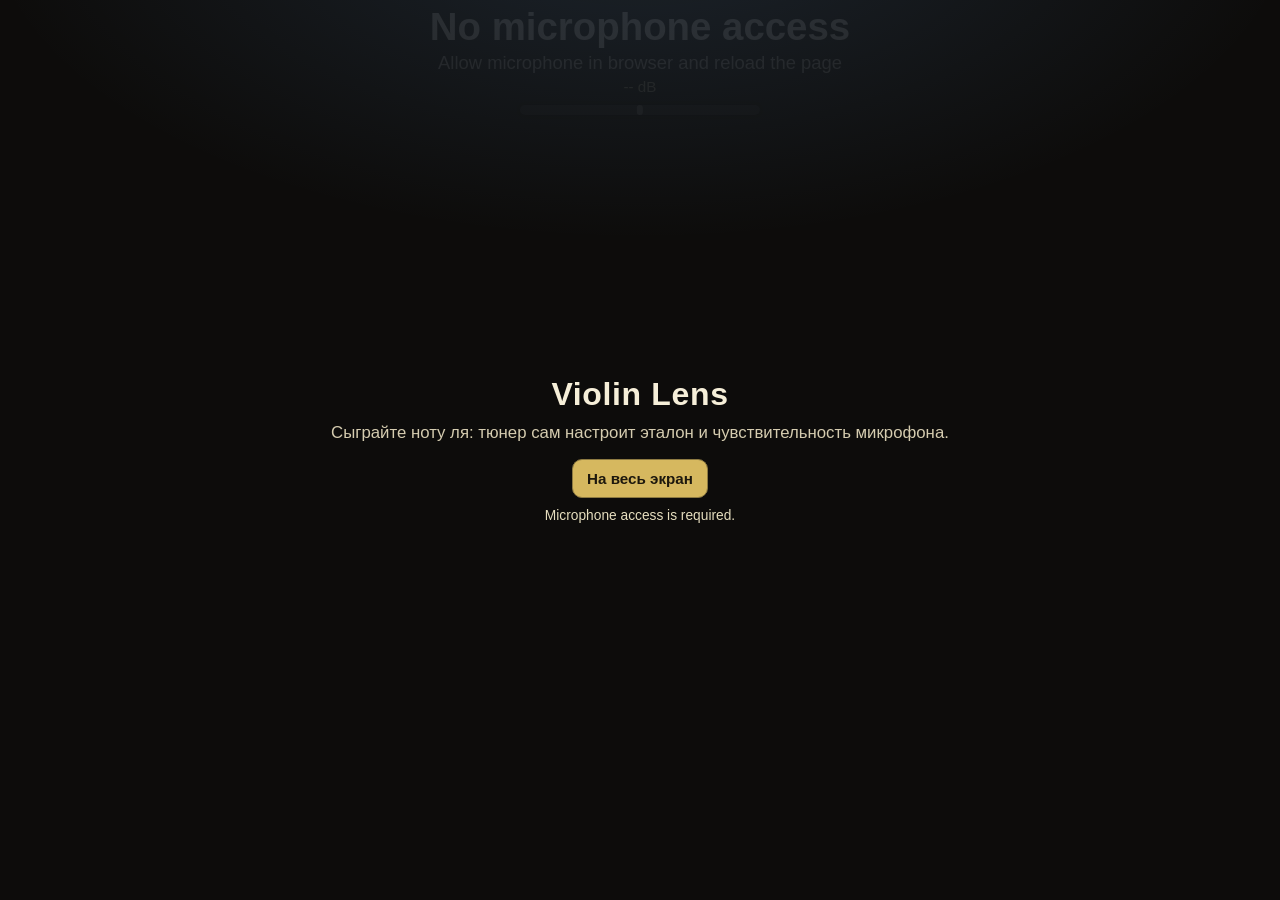
==== commit f7809873: "Update index.html" ====
--- a/tune/index.html
+++ b/tune/index.html
@@ -1,9 +1,9 @@
 <!DOCTYPE html>
-<html lang="en">
+<html lang="ru">
 <head>
 <meta charset="UTF-8" />
 <meta name="viewport" content="width=device-width,initial-scale=1" />
-<title>Chromatic Tuner</title>
+<title>Violin Lens — тюнер и анализатор тембра</title>
 <style>
   :root {
     --bg: #1b1a16;
@@ -21,6 +21,29 @@
     color: var(--text);
     font-family: "Segoe UI", Tahoma, sans-serif;
   }
+
+  button, input { font: inherit; }
+
+  #screenTrack {
+    display: flex;
+    width: 200vw;
+    height: 100vh;
+    transform: translateX(0);
+    transition: transform 420ms cubic-bezier(0.22, 1, 0.36, 1);
+    will-change: transform;
+  }
+
+  #screenTrack.showAnalyzer { transform: translateX(-100vw); }
+
+  .screen {
+    position: relative;
+    flex: 0 0 100vw;
+    width: 100vw;
+    height: 100vh;
+    min-width: 0;
+  }
+
+  #tunerScreen { overflow: hidden; }
 
   #canvas {
     display: block;
@@ -81,7 +104,7 @@
   }
 
   #menuPanel {
-    position: fixed;
+    position: absolute;
     top: 58px;
     left: 10px;
     z-index: 20;
@@ -202,7 +225,7 @@
   }
 
   #launchScreen {
-    position: fixed;
+    position: absolute;
     inset: 0;
     z-index: 30;
     display: flex;
@@ -260,15 +283,281 @@
     font-size: 0.86rem;
   }
 
+  #screenTabs {
+    position: fixed;
+    right: 16px;
+    top: 14px;
+    z-index: 24;
+    display: flex;
+    gap: 4px;
+    padding: 4px;
+    border: 1px solid rgba(214, 188, 107, 0.25);
+    border-radius: 999px;
+    background: rgba(19, 18, 15, 0.82);
+    box-shadow: 0 8px 24px rgba(0, 0, 0, 0.28);
+    backdrop-filter: blur(10px);
+    opacity: 0;
+    pointer-events: none;
+    transition: opacity 220ms ease;
+  }
+
+  #screenTabs.ready { opacity: 1; pointer-events: auto; }
+
+  .screenTab {
+    border: 0;
+    border-radius: 999px;
+    padding: 7px 12px;
+    color: #bdb7a6;
+    background: transparent;
+    cursor: pointer;
+  }
+
+  .screenTab.active {
+    color: #1b180f;
+    background: #d8be6f;
+    font-weight: 700;
+  }
+
+  #analyzerScreen {
+    overflow-y: auto;
+    overflow-x: hidden;
+    background:
+      radial-gradient(900px 520px at 76% -10%, rgba(81, 203, 213, 0.14), transparent 62%),
+      radial-gradient(760px 460px at 7% 35%, rgba(216, 190, 111, 0.08), transparent 68%),
+      #11120f;
+    color: #f4f1e9;
+    touch-action: pan-y;
+  }
+
+  .analyzerShell {
+    width: min(1180px, calc(100% - 32px));
+    margin: 0 auto;
+    padding: 70px 0 42px;
+  }
+
+  .analyzerEyebrow {
+    color: #77d7db;
+    font-size: 0.78rem;
+    font-weight: 700;
+    letter-spacing: 0.14em;
+    text-transform: uppercase;
+  }
+
+  .analyzerHeader {
+    display: grid;
+    grid-template-columns: minmax(0, 1fr) minmax(260px, 430px);
+    align-items: end;
+    gap: 30px;
+    margin-bottom: 22px;
+  }
+
+  .analyzerHeader h1 {
+    margin: 8px 0 8px;
+    font-size: clamp(2rem, 5.2vw, 4.6rem);
+    line-height: 0.95;
+    letter-spacing: -0.055em;
+    color: #faf5e9;
+  }
+
+  .analyzerIntro {
+    margin: 0;
+    color: #aaa99f;
+    line-height: 1.55;
+  }
+
+  .liveBadge {
+    justify-self: end;
+    display: inline-flex;
+    align-items: center;
+    gap: 9px;
+    margin-bottom: 4px;
+    padding: 8px 12px;
+    border: 1px solid rgba(119, 215, 219, 0.26);
+    border-radius: 999px;
+    color: #b8e8e9;
+    background: rgba(30, 77, 80, 0.24);
+    font-size: 0.82rem;
+  }
+
+  .liveBadge::before {
+    content: "";
+    width: 7px;
+    height: 7px;
+    border-radius: 50%;
+    background: #77d7db;
+    box-shadow: 0 0 0 5px rgba(119, 215, 219, 0.09);
+  }
+
+  .spectrumPanel {
+    border: 1px solid rgba(245, 236, 208, 0.11);
+    border-radius: 22px;
+    background: linear-gradient(180deg, rgba(31, 33, 29, 0.94), rgba(19, 20, 18, 0.96));
+    box-shadow: 0 24px 80px rgba(0, 0, 0, 0.32);
+    overflow: hidden;
+  }
+
+  .spectrumTopline {
+    display: flex;
+    justify-content: space-between;
+    gap: 18px;
+    align-items: center;
+    padding: 15px 18px 10px;
+    color: #c9c5b8;
+    font-size: 0.82rem;
+  }
+
+  .spectrumLegend { display: flex; gap: 16px; flex-wrap: wrap; }
+  .legendItem { display: inline-flex; align-items: center; gap: 7px; }
+  .legendSwatch { width: 22px; height: 2px; background: #e4c76e; }
+  .legendSwatch.profile { background: #77d7db; border-top: 1px dashed #77d7db; }
+
+  #spectrumCanvas {
+    display: block;
+    width: 100%;
+    height: clamp(260px, 43vh, 460px);
+  }
+
+  #toneSummary {
+    color: #f0e8d2;
+    text-align: right;
+  }
+
+  .bandGrid {
+    display: grid;
+    grid-template-columns: repeat(3, 1fr);
+    gap: 12px;
+    margin-top: 12px;
+  }
+
+  .bandCard, .profilePanel, .reviewPanel {
+    border: 1px solid rgba(245, 236, 208, 0.1);
+    border-radius: 18px;
+    background: rgba(27, 29, 25, 0.84);
+  }
+
+  .bandCard { padding: 16px; }
+  .bandName { color: #eee7d6; font-weight: 650; }
+  .bandRange { margin-top: 3px; color: #777d77; font-size: 0.77rem; }
+  .bandLevel { margin-top: 18px; color: #d8be6f; font-size: 1.48rem; font-variant-numeric: tabular-nums; }
+  .bandRelation { margin-top: 3px; color: #8e9189; font-size: 0.77rem; }
+
+  .lowerGrid {
+    display: grid;
+    grid-template-columns: minmax(0, 1.08fr) minmax(0, 0.92fr);
+    gap: 12px;
+    margin-top: 12px;
+  }
+
+  .profilePanel, .reviewPanel { padding: 20px; }
+  .sectionKicker { color: #77d7db; font-size: 0.72rem; font-weight: 700; letter-spacing: 0.12em; text-transform: uppercase; }
+  .panelTitle { margin: 5px 0 8px; color: #f4edde; font-size: 1.22rem; }
+  .panelCopy { margin: 0 0 18px; color: #898d86; font-size: 0.86rem; line-height: 1.48; }
+
+  .eqControl {
+    display: grid;
+    grid-template-columns: minmax(112px, 0.85fr) minmax(120px, 1.4fr) 62px;
+    gap: 12px;
+    align-items: center;
+    padding: 11px 0;
+    border-top: 1px solid rgba(245, 236, 208, 0.075);
+  }
+
+  .eqLabel { color: #d8d2c4; font-size: 0.85rem; }
+  .eqLabel small { display: block; margin-top: 2px; color: #737872; }
+  .eqControl input[type="range"] { width: 100%; accent-color: #77d7db; }
+  .eqValue { color: #bce8e8; text-align: right; font-variant-numeric: tabular-nums; }
+
+  .profileNote {
+    margin-top: 14px;
+    padding: 11px 12px;
+    border-left: 2px solid #d8be6f;
+    border-radius: 0 9px 9px 0;
+    color: #a9a79e;
+    background: rgba(216, 190, 111, 0.055);
+    font-size: 0.78rem;
+    line-height: 1.45;
+  }
+
+  #recentClips { display: grid; gap: 8px; }
+
+  .emptyClips {
+    display: grid;
+    place-items: center;
+    min-height: 126px;
+    padding: 12px;
+    border: 1px dashed rgba(245, 236, 208, 0.14);
+    border-radius: 12px;
+    color: #737872;
+    text-align: center;
+    font-size: 0.83rem;
+    line-height: 1.45;
+  }
+
+  .clipRow {
+    display: grid;
+    grid-template-columns: minmax(0, 1fr) auto;
+    gap: 10px;
+    align-items: center;
+    padding: 10px 0;
+    border-top: 1px solid rgba(245, 236, 208, 0.075);
+  }
+
+  .clipTitle { color: #ddd7c9; font-size: 0.86rem; }
+  .clipMeta { margin-top: 3px; color: #767b75; font-size: 0.73rem; }
+  .clipActions { display: flex; gap: 6px; }
+  .clipButton {
+    min-width: 40px;
+    border: 1px solid rgba(216, 190, 111, 0.28);
+    border-radius: 8px;
+    padding: 6px 9px;
+    color: #e3dcc9;
+    background: rgba(216, 190, 111, 0.07);
+    cursor: pointer;
+  }
+  .clipButton.processed { border-color: rgba(119, 215, 219, 0.32); color: #bce8e8; background: rgba(119, 215, 219, 0.07); }
+  #reviewStatus { min-height: 1.2em; margin-top: 10px; color: #a8aaa3; font-size: 0.77rem; }
+
+  .analyzerFootnote {
+    margin-top: 16px;
+    color: #666b65;
+    font-size: 0.75rem;
+    line-height: 1.5;
+  }
+
+  @media (max-width: 820px) {
+    #screenTabs { top: auto; right: 50%; bottom: 14px; transform: translateX(50%); }
+    .analyzerShell { width: min(100% - 20px, 680px); padding-top: 24px; padding-bottom: 88px; }
+    .analyzerHeader { grid-template-columns: 1fr; gap: 10px; padding-right: 0; }
+    .liveBadge { justify-self: start; }
+    .bandGrid, .lowerGrid { grid-template-columns: 1fr; }
+    .bandGrid { grid-template-columns: repeat(3, minmax(0, 1fr)); }
+    .bandCard { padding: 12px; }
+    .bandName { font-size: 0.82rem; }
+    .bandLevel { margin-top: 12px; font-size: 1.08rem; }
+    .spectrumTopline { align-items: flex-start; flex-direction: column; }
+    #toneSummary { text-align: left; }
+  }
+
+  @media (max-width: 520px) {
+    .bandGrid { grid-template-columns: 1fr; }
+    .bandCard { display: grid; grid-template-columns: 1fr auto; align-items: center; }
+    .bandLevel { grid-row: 1 / span 2; grid-column: 2; margin: 0; }
+    .bandRelation { grid-column: 1 / -1; }
+    .eqControl { grid-template-columns: 1fr 52px; }
+    .eqControl input { grid-column: 1 / -1; grid-row: 2; }
+  }
+
 </style>
 </head>
 <body>
+<div id="screenTrack">
+<section id="tunerScreen" class="screen" aria-label="Хроматический тюнер">
 <canvas id="canvas"></canvas>
 <div id="launchScreen">
   <div id="launchCard">
-    <div id="launchTitle">Chromatic Tuner</div>
-    <div id="launchText">Play your A to start. Auto A + Auto RMS will calibrate automatically from first sound.</div>
-    <button id="launchFullscreenBtn" type="button">Enter Fullscreen</button>
+    <div id="launchTitle">Violin Lens</div>
+    <div id="launchText">Сыграйте ноту ля: тюнер сам настроит эталон и чувствительность микрофона.</div>
+    <button id="launchFullscreenBtn" type="button">На весь экран</button>
     <div id="launchStatus"></div>
   </div>
 </div>
@@ -307,6 +596,96 @@
   <div id="db">-80 dB</div>
   <div id="indicator"><div class="bar"></div></div>
 </div>
+</section>
+
+<section id="analyzerScreen" class="screen" aria-label="Анализатор тембра" aria-hidden="true">
+  <main class="analyzerShell">
+    <header class="analyzerHeader">
+      <div>
+        <div class="analyzerEyebrow">Тембр в реальном времени</div>
+        <h1>Спектр скрипки</h1>
+        <p class="analyzerIntro">Смотрите, где живут тело, жёсткость и воздух звука. Проведите вправо, чтобы вернуться к интонации.</p>
+      </div>
+      <div class="liveBadge" id="analyzerLiveStatus">Микрофон активен</div>
+    </header>
+
+    <section class="spectrumPanel" aria-label="График частотного спектра">
+      <div class="spectrumTopline">
+        <div class="spectrumLegend">
+          <span class="legendItem"><span class="legendSwatch"></span>живой спектр</span>
+          <span class="legendItem"><span class="legendSwatch profile"></span>коррекция A/B</span>
+        </div>
+        <div id="toneSummary">Ожидаю звук…</div>
+      </div>
+      <canvas id="spectrumCanvas"></canvas>
+    </section>
+
+    <section class="bandGrid" aria-label="Основные диапазоны тембра">
+      <article class="bandCard">
+        <div class="bandName">Тело</div>
+        <div class="bandRange">200–350 Гц</div>
+        <div class="bandLevel" id="bodyLevel">— dB</div>
+        <div class="bandRelation">относительно середины</div>
+      </article>
+      <article class="bandCard">
+        <div class="bandName">Жёсткость</div>
+        <div class="bandRange">2–4 кГц</div>
+        <div class="bandLevel" id="presenceLevel">— dB</div>
+        <div class="bandRelation">относительно середины</div>
+      </article>
+      <article class="bandCard">
+        <div class="bandName">Воздух</div>
+        <div class="bandRange">6–12 кГц</div>
+        <div class="bandLevel" id="airLevel">— dB</div>
+        <div class="bandRelation">относительно середины</div>
+      </article>
+    </section>
+
+    <div class="lowerGrid">
+      <section class="profilePanel" aria-labelledby="profileTitle">
+        <div class="sectionKicker">Профиль записи</div>
+        <h2 class="panelTitle" id="profileTitle">Мягче и глубже</h2>
+        <p class="panelCopy">Это три стартовые точки эквалайзера, похожие на то, что можно сделать в Reaper. Меняйте их и сразу сравнивайте на своей записи.</p>
+
+        <label class="eqControl" for="bodyGain">
+          <span class="eqLabel">Добавить тело<small>250 Гц</small></span>
+          <input id="bodyGain" type="range" min="0" max="6" step="0.5" value="2.5" />
+          <output class="eqValue" id="bodyGainValue">+2.5 dB</output>
+        </label>
+        <label class="eqControl" for="presenceGain">
+          <span class="eqLabel">Смягчить нажим<small>3,2 кГц</small></span>
+          <input id="presenceGain" type="range" min="-6" max="2" step="0.5" value="-2" />
+          <output class="eqValue" id="presenceGainValue">−2.0 dB</output>
+        </label>
+        <label class="eqControl" for="airGain">
+          <span class="eqLabel">Приглушить верх<small>от 6 кГц</small></span>
+          <input id="airGain" type="range" min="-8" max="2" step="0.5" value="-3" />
+          <output class="eqValue" id="airGainValue">−3.0 dB</output>
+        </label>
+
+        <div class="profileNote">Важно: эквалайзер меняет запись, но не технику. Сравнивайте фразы на одной ноте и с неизменным положением микрофона — тогда цифры действительно полезны.</div>
+      </section>
+
+      <section class="reviewPanel" aria-labelledby="reviewTitle">
+        <div class="sectionKicker">Разбор после фразы</div>
+        <h2 class="panelTitle" id="reviewTitle">Последние звуки</h2>
+        <p class="panelCopy">После короткой паузы здесь появится сыгранный фрагмент. A — как было, B — та же запись с профилем слева.</p>
+        <div id="recentClips">
+          <div class="emptyClips">Сыграйте фразу длиной от одной секунды<br />и сделайте небольшую паузу.</div>
+        </div>
+        <div id="reviewStatus" aria-live="polite"></div>
+      </section>
+    </div>
+
+    <p class="analyzerFootnote">Показатели спектра зависят от ноты, комнаты, расстояния и микрофона. Это инструмент для сравнения своих дублей в одинаковых условиях, а не универсальная оценка «хорошего» звука.</p>
+  </main>
+</section>
+</div>
+
+<nav id="screenTabs" aria-label="Разделы приложения">
+  <button class="screenTab active" id="tunerTab" type="button" aria-pressed="true">Тюнер</button>
+  <button class="screenTab" id="analyzerTab" type="button" aria-pressed="false">Тембр</button>
+</nav>
 
 <script type="module">
 const minFreq = 150;
@@ -351,6 +730,26 @@
 const learnRmsBtn = document.getElementById('learnRmsBtn');
 const selfTestBtn = document.getElementById('selfTestBtn');
 const learnAStatus = document.getElementById('learnAStatus');
+const screenTrack = document.getElementById('screenTrack');
+const tunerScreen = document.getElementById('tunerScreen');
+const analyzerScreen = document.getElementById('analyzerScreen');
+const tunerTab = document.getElementById('tunerTab');
+const analyzerTab = document.getElementById('analyzerTab');
+const spectrumCanvas = document.getElementById('spectrumCanvas');
+const spectrumCtx = spectrumCanvas.getContext('2d');
+const bodyLevelEl = document.getElementById('bodyLevel');
+const presenceLevelEl = document.getElementById('presenceLevel');
+const airLevelEl = document.getElementById('airLevel');
+const toneSummaryEl = document.getElementById('toneSummary');
+const analyzerLiveStatus = document.getElementById('analyzerLiveStatus');
+const bodyGainInput = document.getElementById('bodyGain');
+const presenceGainInput = document.getElementById('presenceGain');
+const airGainInput = document.getElementById('airGain');
+const bodyGainValue = document.getElementById('bodyGainValue');
+const presenceGainValue = document.getElementById('presenceGainValue');
+const airGainValue = document.getElementById('airGainValue');
+const recentClipsEl = document.getElementById('recentClips');
+const reviewStatusEl = document.getElementById('reviewStatus');
 
 let centerY = 0;
 let speed = 2;
@@ -396,11 +795,15 @@
 const onsetRmsJump = 0.006;
 const onsetRatio = 1.7;
 const onsetHoldFrameCount = 5; // ~80 ms at 60fps
+let activeView = 'tuner';
+let latestRms = 0;
+let swipeStart = null;
 
 function resizeCanvas() {
   canvas.width = window.innerWidth;
   canvas.height = window.innerHeight;
   centerY = canvas.height / 2;
+  resizeSpectrumCanvas();
 }
 resizeCanvas();
 window.addEventListener('resize', resizeCanvas);
@@ -408,6 +811,489 @@
 let audioCtx = null;
 let analyser = null;
 let timeBuffer = null;
+let mediaStream = null;
+let spectrumAnalyser = null;
+let frequencyBuffer = null;
+let spectrumFrame = 0;
+let currentBandLevels = { body: -100, mid: -100, presence: -100, air: -100 };
+let phraseRecorder = null;
+let phraseStopping = false;
+let phraseStartedAt = 0;
+let lastPhraseSoundAt = 0;
+let activePhraseMetrics = null;
+let recentClips = [];
+let currentReviewSource = null;
+let reviewPlaying = false;
+
+function setActiveView(view) {
+  if (!started) return;
+  activeView = view === 'analyzer' ? 'analyzer' : 'tuner';
+  const showAnalyzer = activeView === 'analyzer';
+  screenTrack.classList.toggle('showAnalyzer', showAnalyzer);
+  tunerTab.classList.toggle('active', !showAnalyzer);
+  analyzerTab.classList.toggle('active', showAnalyzer);
+  tunerTab.setAttribute('aria-pressed', String(!showAnalyzer));
+  analyzerTab.setAttribute('aria-pressed', String(showAnalyzer));
+  tunerScreen.setAttribute('aria-hidden', String(showAnalyzer));
+  analyzerScreen.setAttribute('aria-hidden', String(!showAnalyzer));
+  if (showAnalyzer) {
+    menuPanel.classList.add('hidden');
+    requestAnimationFrame(() => {
+      resizeSpectrumCanvas();
+      drawSpectrum();
+    });
+  } else {
+    requestAnimationFrame(drawFrame);
+  }
+}
+
+tunerTab.addEventListener('click', () => setActiveView('tuner'));
+analyzerTab.addEventListener('click', () => setActiveView('analyzer'));
+
+document.addEventListener('pointerdown', event => {
+  if (event.pointerType !== 'touch') return;
+  if (event.target.closest('button, input, label')) return;
+  swipeStart = { x: event.clientX, y: event.clientY };
+}, { passive: true });
+
+document.addEventListener('pointerup', event => {
+  if (!swipeStart || event.pointerType !== 'touch') return;
+  const dx = event.clientX - swipeStart.x;
+  const dy = event.clientY - swipeStart.y;
+  swipeStart = null;
+  if (Math.abs(dx) < 58 || Math.abs(dx) < Math.abs(dy) * 1.25) return;
+  if (dx < 0 && activeView === 'tuner') setActiveView('analyzer');
+  if (dx > 0 && activeView === 'analyzer') setActiveView('tuner');
+}, { passive: true });
+
+document.addEventListener('keydown', event => {
+  if (event.target instanceof Element && event.target.matches('input, button')) return;
+  if (event.key === 'ArrowRight') setActiveView('analyzer');
+  if (event.key === 'ArrowLeft') setActiveView('tuner');
+});
+
+function resizeSpectrumCanvas() {
+  const width = Math.max(320, Math.round(spectrumCanvas.clientWidth || window.innerWidth));
+  const height = Math.max(240, Math.round(spectrumCanvas.clientHeight || window.innerHeight * 0.42));
+  if (spectrumCanvas.width !== width) spectrumCanvas.width = width;
+  if (spectrumCanvas.height !== height) spectrumCanvas.height = height;
+}
+
+function formatSignedDb(value) {
+  if (!Number.isFinite(value)) return '— dB';
+  const sign = value > 0.05 ? '+' : value < -0.05 ? '−' : '';
+  return `${sign}${Math.abs(value).toFixed(1)} dB`;
+}
+
+function profileGains() {
+  return {
+    body: parseFloat(bodyGainInput.value),
+    presence: parseFloat(presenceGainInput.value),
+    air: parseFloat(airGainInput.value)
+  };
+}
+
+function updateProfileUI() {
+  const gains = profileGains();
+  bodyGainValue.textContent = formatSignedDb(gains.body);
+  presenceGainValue.textContent = formatSignedDb(gains.presence);
+  airGainValue.textContent = formatSignedDb(gains.air);
+  if (activeView === 'analyzer') drawSpectrum();
+}
+
+[bodyGainInput, presenceGainInput, airGainInput].forEach(input => {
+  input.addEventListener('input', updateProfileUI);
+});
+
+function spectrumX(freq, left, width) {
+  const min = 80;
+  const max = 12000;
+  return left + (Math.log(freq / min) / Math.log(max / min)) * width;
+}
+
+function correctionAtFrequency(freq) {
+  const gains = profileGains();
+  const bodyShape = Math.exp(-0.5 * Math.pow(Math.log(freq / 250) / 0.48, 2));
+  const presenceShape = Math.exp(-0.5 * Math.pow(Math.log(freq / 3200) / 0.42, 2));
+  const airShape = 1 / (1 + Math.exp(-4.2 * Math.log2(freq / 6000)));
+  return gains.body * bodyShape + gains.presence * presenceShape + gains.air * airShape;
+}
+
+function bandAverageDb(minHz, maxHz) {
+  if (!frequencyBuffer || !audioCtx || !spectrumAnalyser) return -100;
+  const binHz = audioCtx.sampleRate / spectrumAnalyser.fftSize;
+  const first = Math.max(0, Math.ceil(minHz / binHz));
+  const last = Math.min(frequencyBuffer.length - 1, Math.floor(maxHz / binHz));
+  let power = 0;
+  let count = 0;
+  for (let i = first; i <= last; i++) {
+    const db = frequencyBuffer[i];
+    if (!Number.isFinite(db)) continue;
+    power += Math.pow(10, db / 10);
+    count += 1;
+  }
+  return count ? 10 * Math.log10(Math.max(power / count, 1e-10)) : -100;
+}
+
+function updateSpectrumData() {
+  if (!spectrumAnalyser || !frequencyBuffer) return;
+  spectrumAnalyser.getFloatFrequencyData(frequencyBuffer);
+  currentBandLevels = {
+    body: bandAverageDb(200, 350),
+    mid: bandAverageDb(700, 1800),
+    presence: bandAverageDb(2000, 4000),
+    air: bandAverageDb(6000, 12000)
+  };
+
+  if (activePhraseMetrics && latestRms > Math.max(0.004, silenceRms * 1.25)) {
+    activePhraseMetrics.body += currentBandLevels.body - currentBandLevels.mid;
+    activePhraseMetrics.presence += currentBandLevels.presence - currentBandLevels.mid;
+    activePhraseMetrics.air += currentBandLevels.air - currentBandLevels.mid;
+    activePhraseMetrics.count += 1;
+  }
+
+  if (spectrumFrame % 4 !== 0) return;
+  const hasSignal = latestRms > Math.max(0.003, silenceRms * 0.75);
+  if (!hasSignal) {
+    bodyLevelEl.textContent = '— dB';
+    presenceLevelEl.textContent = '— dB';
+    airLevelEl.textContent = '— dB';
+    toneSummaryEl.textContent = 'Ожидаю звук…';
+    return;
+  }
+
+  const bodyRel = currentBandLevels.body - currentBandLevels.mid;
+  const presenceRel = currentBandLevels.presence - currentBandLevels.mid;
+  const airRel = currentBandLevels.air - currentBandLevels.mid;
+  bodyLevelEl.textContent = formatSignedDb(bodyRel);
+  presenceLevelEl.textContent = formatSignedDb(presenceRel);
+  airLevelEl.textContent = formatSignedDb(airRel);
+  toneSummaryEl.textContent = `Тело ${formatSignedDb(bodyRel)} · верх ${formatSignedDb(presenceRel)}`;
+}
+
+function drawSpectrum() {
+  resizeSpectrumCanvas();
+  const w = spectrumCanvas.width;
+  const h = spectrumCanvas.height;
+  const left = w < 520 ? 38 : 50;
+  const right = 18;
+  const top = 12;
+  const bottom = 32;
+  const graphW = w - left - right;
+  const graphH = h - top - bottom;
+
+  spectrumCtx.clearRect(0, 0, w, h);
+  spectrumCtx.fillStyle = '#171915';
+  spectrumCtx.fillRect(0, 0, w, h);
+
+  const zones = [
+    [200, 350, 'rgba(216, 190, 111, 0.055)'],
+    [2000, 4000, 'rgba(232, 124, 92, 0.045)'],
+    [6000, 12000, 'rgba(119, 215, 219, 0.035)']
+  ];
+  for (const [min, max, color] of zones) {
+    const x1 = spectrumX(min, left, graphW);
+    const x2 = spectrumX(max, left, graphW);
+    spectrumCtx.fillStyle = color;
+    spectrumCtx.fillRect(x1, top, x2 - x1, graphH);
+  }
+
+  spectrumCtx.font = '11px Segoe UI';
+  spectrumCtx.textBaseline = 'middle';
+  spectrumCtx.textAlign = 'right';
+  for (const db of [-20, -40, -60, -80, -100]) {
+    const y = top + ((-20 - db) / 80) * graphH;
+    spectrumCtx.strokeStyle = db === -60 ? 'rgba(230, 225, 211, 0.12)' : 'rgba(230, 225, 211, 0.065)';
+    spectrumCtx.lineWidth = 1;
+    spectrumCtx.beginPath();
+    spectrumCtx.moveTo(left, y);
+    spectrumCtx.lineTo(w - right, y);
+    spectrumCtx.stroke();
+    spectrumCtx.fillStyle = '#666b65';
+    spectrumCtx.fillText(String(db), left - 7, y);
+  }
+
+  const ticks = [100, 200, 500, 1000, 2000, 5000, 10000];
+  spectrumCtx.textAlign = 'center';
+  spectrumCtx.textBaseline = 'top';
+  for (const freq of ticks) {
+    const x = spectrumX(freq, left, graphW);
+    spectrumCtx.strokeStyle = 'rgba(230, 225, 211, 0.055)';
+    spectrumCtx.beginPath();
+    spectrumCtx.moveTo(x, top);
+    spectrumCtx.lineTo(x, top + graphH);
+    spectrumCtx.stroke();
+    spectrumCtx.fillStyle = '#666b65';
+    spectrumCtx.fillText(freq >= 1000 ? `${freq / 1000}k` : String(freq), x, top + graphH + 9);
+  }
+
+  if (frequencyBuffer && audioCtx && spectrumAnalyser) {
+    const binHz = audioCtx.sampleRate / spectrumAnalyser.fftSize;
+    spectrumCtx.beginPath();
+    spectrumCtx.moveTo(left, top + graphH);
+    let startedPath = false;
+    for (let x = Math.round(left); x <= w - right; x += 2) {
+      const ratio = (x - left) / graphW;
+      const freq = 80 * Math.pow(12000 / 80, ratio);
+      const index = Math.min(frequencyBuffer.length - 1, Math.round(freq / binHz));
+      const db = Math.max(-100, Math.min(-20, frequencyBuffer[index] || -100));
+      const y = top + ((-20 - db) / 80) * graphH;
+      if (!startedPath) {
+        spectrumCtx.lineTo(x, y);
+        startedPath = true;
+      } else {
+        spectrumCtx.lineTo(x, y);
+      }
+    }
+    spectrumCtx.lineTo(w - right, top + graphH);
+    spectrumCtx.closePath();
+    const fill = spectrumCtx.createLinearGradient(0, top, 0, top + graphH);
+    fill.addColorStop(0, 'rgba(228, 199, 110, 0.48)');
+    fill.addColorStop(1, 'rgba(228, 199, 110, 0.025)');
+    spectrumCtx.fillStyle = fill;
+    spectrumCtx.fill();
+
+    spectrumCtx.beginPath();
+    for (let x = Math.round(left); x <= w - right; x += 2) {
+      const ratio = (x - left) / graphW;
+      const freq = 80 * Math.pow(12000 / 80, ratio);
+      const index = Math.min(frequencyBuffer.length - 1, Math.round(freq / binHz));
+      const db = Math.max(-100, Math.min(-20, frequencyBuffer[index] || -100));
+      const y = top + ((-20 - db) / 80) * graphH;
+      if (x === Math.round(left)) spectrumCtx.moveTo(x, y);
+      else spectrumCtx.lineTo(x, y);
+    }
+    spectrumCtx.strokeStyle = '#e4c76e';
+    spectrumCtx.lineWidth = 2;
+    spectrumCtx.stroke();
+  }
+
+  spectrumCtx.beginPath();
+  for (let x = Math.round(left); x <= w - right; x += 3) {
+    const ratio = (x - left) / graphW;
+    const freq = 80 * Math.pow(12000 / 80, ratio);
+    const correction = Math.max(-8, Math.min(8, correctionAtFrequency(freq)));
+    const y = top + graphH * 0.5 - (correction / 16) * graphH * 0.72;
+    if (x === Math.round(left)) spectrumCtx.moveTo(x, y);
+    else spectrumCtx.lineTo(x, y);
+  }
+  spectrumCtx.setLineDash([7, 6]);
+  spectrumCtx.strokeStyle = '#77d7db';
+  spectrumCtx.lineWidth = 1.5;
+  spectrumCtx.stroke();
+  spectrumCtx.setLineDash([]);
+}
+
+function supportedRecorderOptions() {
+  if (typeof MediaRecorder === 'undefined') return null;
+  const candidates = ['audio/webm;codecs=opus', 'audio/webm', 'audio/mp4'];
+  const mimeType = candidates.find(type => MediaRecorder.isTypeSupported(type));
+  return mimeType ? { mimeType } : {};
+}
+
+function startPhraseRecording(now) {
+  if (!mediaStream || phraseRecorder || phraseStopping || reviewPlaying || selfTestActive) return;
+  const options = supportedRecorderOptions();
+  if (options === null) {
+    analyzerLiveStatus.textContent = 'Запись фраз не поддерживается';
+    return;
+  }
+
+  const chunks = [];
+  const metrics = { body: 0, presence: 0, air: 0, count: 0, cents: 0, centsCount: 0 };
+  let recorder;
+  try {
+    recorder = new MediaRecorder(mediaStream, options);
+  } catch {
+    analyzerLiveStatus.textContent = 'Не удалось включить запись фраз';
+    return;
+  }
+
+  phraseRecorder = recorder;
+  phraseStartedAt = now;
+  lastPhraseSoundAt = now;
+  activePhraseMetrics = metrics;
+  recorder.addEventListener('dataavailable', event => {
+    if (event.data && event.data.size > 0) chunks.push(event.data);
+  });
+  recorder.addEventListener('stop', async () => {
+    phraseRecorder = null;
+    phraseStopping = false;
+    analyzerLiveStatus.textContent = 'Микрофон активен';
+    if (!chunks.length || !audioCtx) return;
+    try {
+      const blob = new Blob(chunks, { type: recorder.mimeType || chunks[0].type });
+      const encoded = await blob.arrayBuffer();
+      const audioBuffer = await audioCtx.decodeAudioData(encoded.slice(0));
+      if (audioBuffer.duration < 0.75) return;
+      const divisor = Math.max(1, metrics.count);
+      recentClips.unshift({
+        buffer: audioBuffer,
+        recordedAt: new Date(),
+        metrics: {
+          body: metrics.body / divisor,
+          presence: metrics.presence / divisor,
+          air: metrics.air / divisor,
+          cents: metrics.cents / Math.max(1, metrics.centsCount)
+        }
+      });
+      recentClips = recentClips.slice(0, 3);
+      renderRecentClips();
+      reviewStatusEl.textContent = 'Фраза готова: послушайте A, затем B.';
+    } catch {
+      reviewStatusEl.textContent = 'Браузер записал фразу, но не смог открыть её для сравнения.';
+    }
+  });
+  recorder.addEventListener('error', () => {
+    phraseRecorder = null;
+    phraseStopping = false;
+    activePhraseMetrics = null;
+    analyzerLiveStatus.textContent = 'Ошибка записи фразы';
+  });
+  try {
+    recorder.start();
+    analyzerLiveStatus.textContent = 'Записываю фразу';
+  } catch {
+    phraseRecorder = null;
+    activePhraseMetrics = null;
+    analyzerLiveStatus.textContent = 'Не удалось начать запись фразы';
+  }
+}
+
+function finishPhraseRecording() {
+  if (!phraseRecorder || phraseRecorder.state !== 'recording') return;
+  activePhraseMetrics = null;
+  phraseStopping = true;
+  analyzerLiveStatus.textContent = 'Готовлю разбор…';
+  try {
+    phraseRecorder.stop();
+  } catch {
+    phraseRecorder = null;
+    phraseStopping = false;
+  }
+}
+
+function updatePhraseCapture(rms) {
+  if (!started || !mediaStream || reviewPlaying || selfTestActive) return;
+  const now = performance.now();
+  const sounding = rms > Math.max(0.004, silenceRms * 1.25);
+  if (sounding) {
+    lastPhraseSoundAt = now;
+    if (!phraseRecorder && !phraseStopping) startPhraseRecording(now);
+  }
+  if (!phraseRecorder || phraseRecorder.state !== 'recording') return;
+  const duration = now - phraseStartedAt;
+  if ((!sounding && duration > 900 && now - lastPhraseSoundAt > 1250) || duration > 12000) {
+    finishPhraseRecording();
+  }
+}
+
+function clipObservation(metrics) {
+  if (metrics.presence > -1 || metrics.air > -8) return 'яркий верх';
+  if (metrics.body < -12) return 'мало тела в этом диапазоне';
+  return 'спокойный баланс';
+}
+
+function renderRecentClips() {
+  recentClipsEl.replaceChildren();
+  recentClips.forEach((clip, index) => {
+    const row = document.createElement('div');
+    row.className = 'clipRow';
+
+    const info = document.createElement('div');
+    const title = document.createElement('div');
+    title.className = 'clipTitle';
+    title.textContent = `Фраза ${clip.recordedAt.toLocaleTimeString('ru-RU', { hour: '2-digit', minute: '2-digit', second: '2-digit' })}`;
+    const meta = document.createElement('div');
+    meta.className = 'clipMeta';
+    meta.textContent = `${clip.buffer.duration.toFixed(1)} с · ${clipObservation(clip.metrics)} · ср. отклонение ${clip.metrics.cents.toFixed(0)} ¢`;
+    info.append(title, meta);
+
+    const actions = document.createElement('div');
+    actions.className = 'clipActions';
+    const originalBtn = document.createElement('button');
+    originalBtn.className = 'clipButton';
+    originalBtn.type = 'button';
+    originalBtn.textContent = 'A';
+    originalBtn.title = 'Послушать исходную запись';
+    originalBtn.setAttribute('aria-label', `Фраза ${index + 1}: исходная запись A`);
+    originalBtn.addEventListener('click', () => playClip(index, false));
+    const processedBtn = document.createElement('button');
+    processedBtn.className = 'clipButton processed';
+    processedBtn.type = 'button';
+    processedBtn.textContent = 'B';
+    processedBtn.title = 'Послушать профиль «Мягче и глубже»';
+    processedBtn.setAttribute('aria-label', `Фраза ${index + 1}: обработанная запись B`);
+    processedBtn.addEventListener('click', () => playClip(index, true));
+    actions.append(originalBtn, processedBtn);
+    row.append(info, actions);
+    recentClipsEl.append(row);
+  });
+}
+
+function stopReview() {
+  if (currentReviewSource) {
+    try { currentReviewSource.stop(); } catch {}
+    try { currentReviewSource.disconnect(); } catch {}
+  }
+  currentReviewSource = null;
+  reviewPlaying = false;
+}
+
+async function playClip(index, processed) {
+  const clip = recentClips[index];
+  if (!clip || !audioCtx) return;
+  stopReview();
+  if (audioCtx.state === 'suspended') await audioCtx.resume();
+
+  const source = audioCtx.createBufferSource();
+  source.buffer = clip.buffer;
+  const output = audioCtx.createGain();
+  output.gain.value = processed ? 0.88 : 1;
+
+  if (processed) {
+    const gains = profileGains();
+    const bodyFilter = audioCtx.createBiquadFilter();
+    bodyFilter.type = 'peaking';
+    bodyFilter.frequency.value = 250;
+    bodyFilter.Q.value = 0.8;
+    bodyFilter.gain.value = gains.body;
+
+    const presenceFilter = audioCtx.createBiquadFilter();
+    presenceFilter.type = 'peaking';
+    presenceFilter.frequency.value = 3200;
+    presenceFilter.Q.value = 0.9;
+    presenceFilter.gain.value = gains.presence;
+
+    const airFilter = audioCtx.createBiquadFilter();
+    airFilter.type = 'highshelf';
+    airFilter.frequency.value = 6000;
+    airFilter.gain.value = gains.air;
+
+    source.connect(bodyFilter);
+    bodyFilter.connect(presenceFilter);
+    presenceFilter.connect(airFilter);
+    airFilter.connect(output);
+  } else {
+    source.connect(output);
+  }
+
+  output.connect(audioCtx.destination);
+  currentReviewSource = source;
+  reviewPlaying = true;
+  reviewStatusEl.textContent = processed
+    ? 'B — играет версия «Мягче и глубже».'
+    : 'A — играет исходная запись.';
+  source.addEventListener('ended', () => {
+    if (currentReviewSource !== source) return;
+    currentReviewSource = null;
+    reviewPlaying = false;
+    reviewStatusEl.textContent = 'Готово. Для сравнения переключайтесь между A и B.';
+  });
+  source.start();
+}
+
+updateProfileUI();
 
 function getRms(buffer) {
   let rms = 0;
@@ -717,6 +1603,8 @@
   if (!analyser || !timeBuffer) return;
   analyser.getFloatTimeDomainData(timeBuffer);
   const rms = getRms(timeBuffer);
+  latestRms = rms;
+  updatePhraseCapture(rms);
   const db = Math.max(-80, 20 * Math.log10(Math.max(rms, 1e-6)));
   dbEl.textContent = `${db.toFixed(1)} dB`;
   if (learnRmsActive && rms > 0.002) learnRmsSamples.push(rms);
@@ -797,6 +1685,11 @@
   latestPoint = { cents: medianCents, alpha, note: currentNote };
   noPitchFrames = 0;
 
+  if (activePhraseMetrics) {
+    activePhraseMetrics.cents += Math.abs(medianCents);
+    activePhraseMetrics.centsCount += 1;
+  }
+
   if (learnAActive) {
     const aCandidate = estimateAFromFrequency(f);
     if (aCandidate) learnASamples.push(aCandidate);
@@ -832,6 +1725,8 @@
   if (learnRmsActive && performance.now() >= learnRmsDeadline) finalizeLearnRms();
   if (selfTestActive) updateSelfTestState();
   updatePitchState();
+  spectrumFrame += 1;
+  updateSpectrumData();
 
   offsetX -= speed;
   const maxLen = Math.ceil(canvas.width / speed) + 10;
@@ -856,7 +1751,8 @@
     if (trail.length > maxLen) trail.shift();
   }
 
-  drawFrame();
+  if (activeView === 'tuner') drawFrame();
+  else drawSpectrum();
   requestAnimationFrame(animate);
 }
 
@@ -915,7 +1811,7 @@
 }
 
 async function ensureAudioInitialized() {
-  if (audioCtx && analyser && timeBuffer) {
+  if (audioCtx && analyser && timeBuffer && spectrumAnalyser && frequencyBuffer) {
     if (audioCtx.state === 'suspended') await audioCtx.resume();
     return true;
   }
@@ -929,11 +1825,22 @@
     });
 
     audioCtx = new AudioContext({ sampleRate: preferredSampleRate });
+    mediaStream = stream;
     const source = audioCtx.createMediaStreamSource(stream);
     analyser = audioCtx.createAnalyser();
     analyser.fftSize = 2048;
+    analyser.smoothingTimeConstant = 0.2;
     source.connect(analyser);
     timeBuffer = new Float32Array(analyser.fftSize);
+
+    spectrumAnalyser = audioCtx.createAnalyser();
+    spectrumAnalyser.fftSize = 4096;
+    spectrumAnalyser.smoothingTimeConstant = 0.78;
+    spectrumAnalyser.minDecibels = -100;
+    spectrumAnalyser.maxDecibels = -20;
+    source.connect(spectrumAnalyser);
+    frequencyBuffer = new Float32Array(spectrumAnalyser.frequencyBinCount);
+    analyzerLiveStatus.textContent = 'Микрофон активен';
 
     if (audioCtx.state === 'suspended') await audioCtx.resume();
     return true;
@@ -943,6 +1850,7 @@
     dbEl.textContent = '-- dB';
     bar.style.left = '50%';
     bar.style.background = '#888';
+    analyzerLiveStatus.textContent = 'Нет доступа к микрофону';
     return false;
   }
 }
@@ -1050,6 +1958,7 @@
   menuPanel.classList.add('hidden');
   advancedPanel.classList.add('hidden');
   started = true;
+  document.getElementById('screenTabs').classList.add('ready');
   requestAnimationFrame(animate);
 }
 
@@ -1096,6 +2005,7 @@
   if (!ready) return;
   selfTestActive = !selfTestActive;
   if (selfTestActive) {
+    finishPhraseRecording();
     if (audioCtx.state === 'suspended') await audioCtx.resume();
     selfTestStartTs = performance.now();
     selfTestLastNoteIndex = -1;
